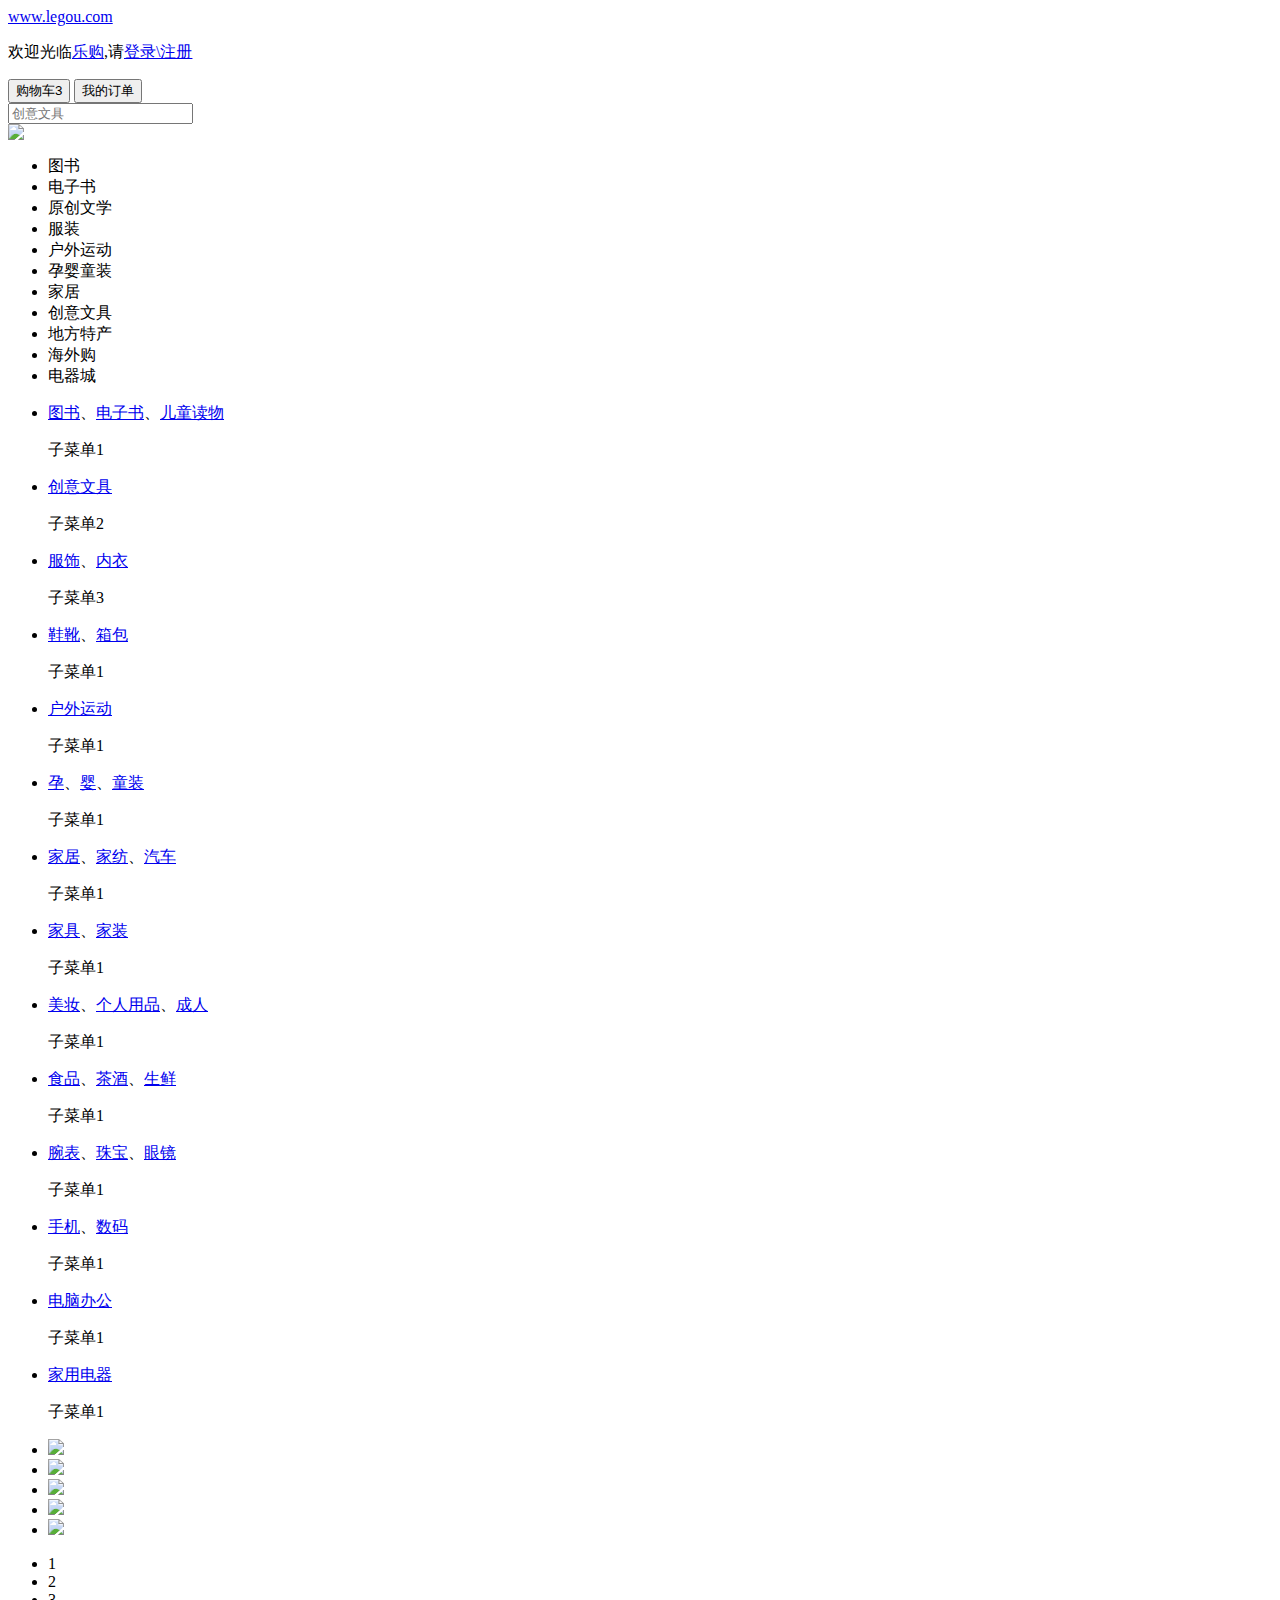
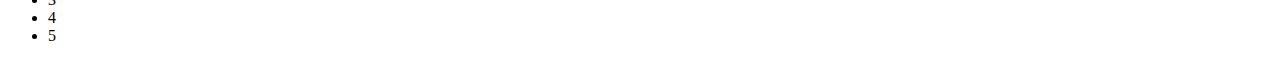
==== index.html @ a3748824 "Add files via upload" ====
<head>
<title>乐购(legou.COM)-正品低价、品质保障、配送及时、轻松购物！</title>
<meta name="viewport" content="width=device-width, initial-scale=1.0, maximum-scale=1.0, user-scalable=yes"/>
<meta name="description"
      content="乐购legou.COM-专业的综合网上购物商城,销售家电、数码通讯、电脑、家居百货、服装服饰、母婴、图书、食品等数万个品牌优质商品.便捷、诚信的服务，为您提供愉悦的网上购物体验!"/>
<meta name="Keywords" content="网上购物,网上商城,手机,笔记本,电脑,MP3,CD,VCD,DV,相机,数码,配件,手表,存储卡,乐购"/>
<!-- 引入样式 -->
<link rel="stylesheet" href="./css/reset.css">
<link rel="stylesheet" href="./css/common.css">
<link rel="stylesheet" href="./css/index.css">
<!-- 轮播样式 -->
<link rel="stylesheet" href="./css/slider.css">
</head>
    <body>
    <!-- 1.顶部 -->
	<div class="topbar">
	       <!-- 内容容器 -->
	       <div class="container clearfix">
			   <p class="fl"><a href="#">www.legou.com</a></p>
			   <p class="fr"><span>欢迎光临<a href="#">乐购</a></span>,<span>请<a href="#" class="login">登录</a><a class="register" href="#">\注册</a></span></p>
		   </div>
	</div>
	<!-- 2.导航 -->
	<div class="nav container">
		<!-- 搜索框  购物车&订单 -->
		<div class="search-shopcart-order clearfix">
			<!-- 购物车&订单 -->
			<div class="shopcart-order fr">
				<button><span></span><span>购物车</span><span>3</span></button>
				<button>我的订单</button>
			</div>
			<!-- 搜索框 -->
			<div class="search-input fr">
				<input class="search" placeholder="创意文具"  type="text">
				<span></span>
			</div>	
	</div>
	<!-- 分类导航 -->
	<div class="category-menu clearfix">
		<!-- 左侧 -->
		<div class="left-logo fl">
			<img src="images/img/logo.jpg">
		</div>
		<!-- 右侧 -->
		<ul class="fr clearfix">
			<li>图书</li>
			<li>电子书</li>
			<li>原创文学</li>
			<li>服装</li>
			<li>户外运动</li>
			<li>孕婴童装</li>
			<li>家居</li>
			<li>创意文具</li>
			<li>地方特产</li>
			<li>海外购</li>
			<li>电器城</li>
		</ul>
	</div>	
</div>
	<!-- 3.分类导航 -->
	<div class="menu container clearfix">
		<!-- 左侧导航 -->
		<div class="sideMenu fl">
			<ul>
				<li>
				    <!-- 一级导航标题 -->
				    <p class="title">
					    <a href="#">图书</a>、<a href="#">电子书</a>、<a href="#">儿童读物</a>
				    </p>
				    <!-- 二级导航 -->
					<div class="subMenu">
						子菜单1
					</div>
				</li>
				<li>
				    <!-- 一级导航标题 -->
				    <p class="title">
					    <a href="#">创意文具</a>
				    </p>
				    <!-- 二级导航 -->
					<div class="subMenu">
						子菜单2
					</div>
				</li>
				<li>
				    <!-- 一级导航标题 -->
				    <p class="title">
					    <a href="#">服饰</a>、<a href="#">内衣</a>
				    </p>
				    <!-- 二级导航 -->
					<div class="subMenu">
						子菜单3
					</div>
				</li>
				<li>
				    <!-- 一级导航标题 -->
				    <p class="title">
					    <a href="#">鞋靴</a>、<a href="#">箱包</a>
				    </p>
				    <!-- 二级导航 -->
					<div class="subMenu">
						子菜单1
					</div>
				</li>
				<li>
				    <!-- 一级导航标题 -->
				    <p class="title">
					    <a href="#">户外运动</a>
				    </p>
				    <!-- 二级导航 -->
					<div class="subMenu">
						子菜单1
					</div>
				</li>
				<li>
				    <!-- 一级导航标题 -->
				    <p class="title">
					    <a href="#">孕</a>、<a href="#">婴</a>、<a href="#">童装</a>
				    </p>
				    <!-- 二级导航 -->
					<div class="subMenu">
						子菜单1
					</div>
				</li>
				<li>
				    <!-- 一级导航标题 -->
				    <p class="title">
					    <a href="#">家居</a>、<a href="#">家纺</a>、<a href="#">汽车</a>
				    </p>
				    <!-- 二级导航 -->
					<div class="subMenu">
						子菜单1
					</div>
				</li>
				<li>
				    <!-- 一级导航标题 -->
				    <p class="title">
					    <a href="#">家具</a>、<a href="#">家装</a>
				    </p>
				    <!-- 二级导航 -->
					<div class="subMenu">
						子菜单1
					</div>
				</li>
				<li>
				    <!-- 一级导航标题 -->
				    <p class="title">
					    <a href="#">美妆</a>、<a href="#">个人用品</a>、<a href="#">成人</a>
				    </p>
				    <!-- 二级导航 -->
					<div class="subMenu">
						子菜单1
					</div>
				</li>
				<li>
				    <!-- 一级导航标题 -->
				    <p class="title">
					    <a href="#">食品</a>、<a href="#">茶酒</a>、<a href="#">生鲜</a>
				    </p>
				    <!-- 二级导航 -->
					<div class="subMenu">
						子菜单1
					</div>
				</li>
				<li>
				    <!-- 一级导航标题 -->
				    <p class="title">
					    <a href="#">腕表</a>、<a href="#">珠宝</a>、<a href="#">眼镜</a>
				    </p>
				    <!-- 二级导航 -->
					<div class="subMenu">
						子菜单1
					</div>
				</li>
				<li>
				    <!-- 一级导航标题 -->
				    <p class="title">
					    <a href="#">手机</a>、<a href="#">数码</a>
				    </p>
				    <!-- 二级导航 -->
					<div class="subMenu">
						子菜单1
					</div>
				</li>
				<li>
				    <!-- 一级导航标题 -->
				    <p class="title">
					    <a href="#">电脑办公</a>
				    </p>
				    <!-- 二级导航 -->
					<div class="subMenu">
						子菜单1
					</div>
				</li>
				<li>
				    <!-- 一级导航标题 -->
				    <p class="title">
					    <a href="#">家用电器</a>
				    </p>
				    <!-- 二级导航 -->
					<div class="subMenu">
						子菜单1
					</div>
				</li>
			</ul>
		</div>
		<!-- 右侧banner -->
		<div class="banner fr">
			<!-- 轮播容器 -->
			<div class="pptbox" id="bannerInner">
				<!-- 轮播的内容 -->
				<ul class="innerwrapper">
					<li>
						<a href="#"><img src="images/img/banner1.jpg"/></a>
					</li>
					<li>
						<a href="#"><img src="images/img/banner2.jpg"/></a>
					</li>
					<li>
						<a href="#"><img src="images/img/banner3.jpg"/></a>
					</li>
					<li>
						<a href="#"><img src="images/img/banner4.jpg"/></a>
					</li>
					<li>
						<a href="#"><img src="images/img/banner5.jpg"/></a>
					</li>
				</ul>
				<!-- 数字控制器 -->
				<ul class="controls">
					<li class="current">1</li>
					<li>2</li>
					<li>3</li>
					<li>4</li>
					<li>5</li>
				</ul>
				<!-- 按钮控制器 -->
				<span class="btnleft"></span>
				<span class="btnright"></span>
			</div>
		</div>
	</div>
	<!-- 4.今日推荐 -->
	<div class="recommend container">
		
	</div>
	<!-- 5.电子书 -->
	<div class="ebooks container">
		
	</div>
	<!-- 6.服装 -->
	<div class="clothes container">
		
	</div>
	<!-- 7.户外运动 -->
	<div class="sport container">
		
	</div>
	<!-- 8.童装 -->
	<div class="children-clothes container">
		
	</div>
	<!-- 9.家居日用 -->
	<div class="daily container">
		
	</div>
	<!-- 10.推广商品 -->
	<div class="promotion container">
		
	</div>
	<!-- 11.尾部 -->
	<div class="footer">
		
	</div>
	<!-- 引入jquery.min.js -->
		<script src="./js/jquery.min.js"></script>
	<!-- 引入轮播插件 -->
	    <script src="./js/slider.js"></script>
	<!-- 引入自己写的js文件 -->
	    <script src="./js/index.js"></script>
	</body>
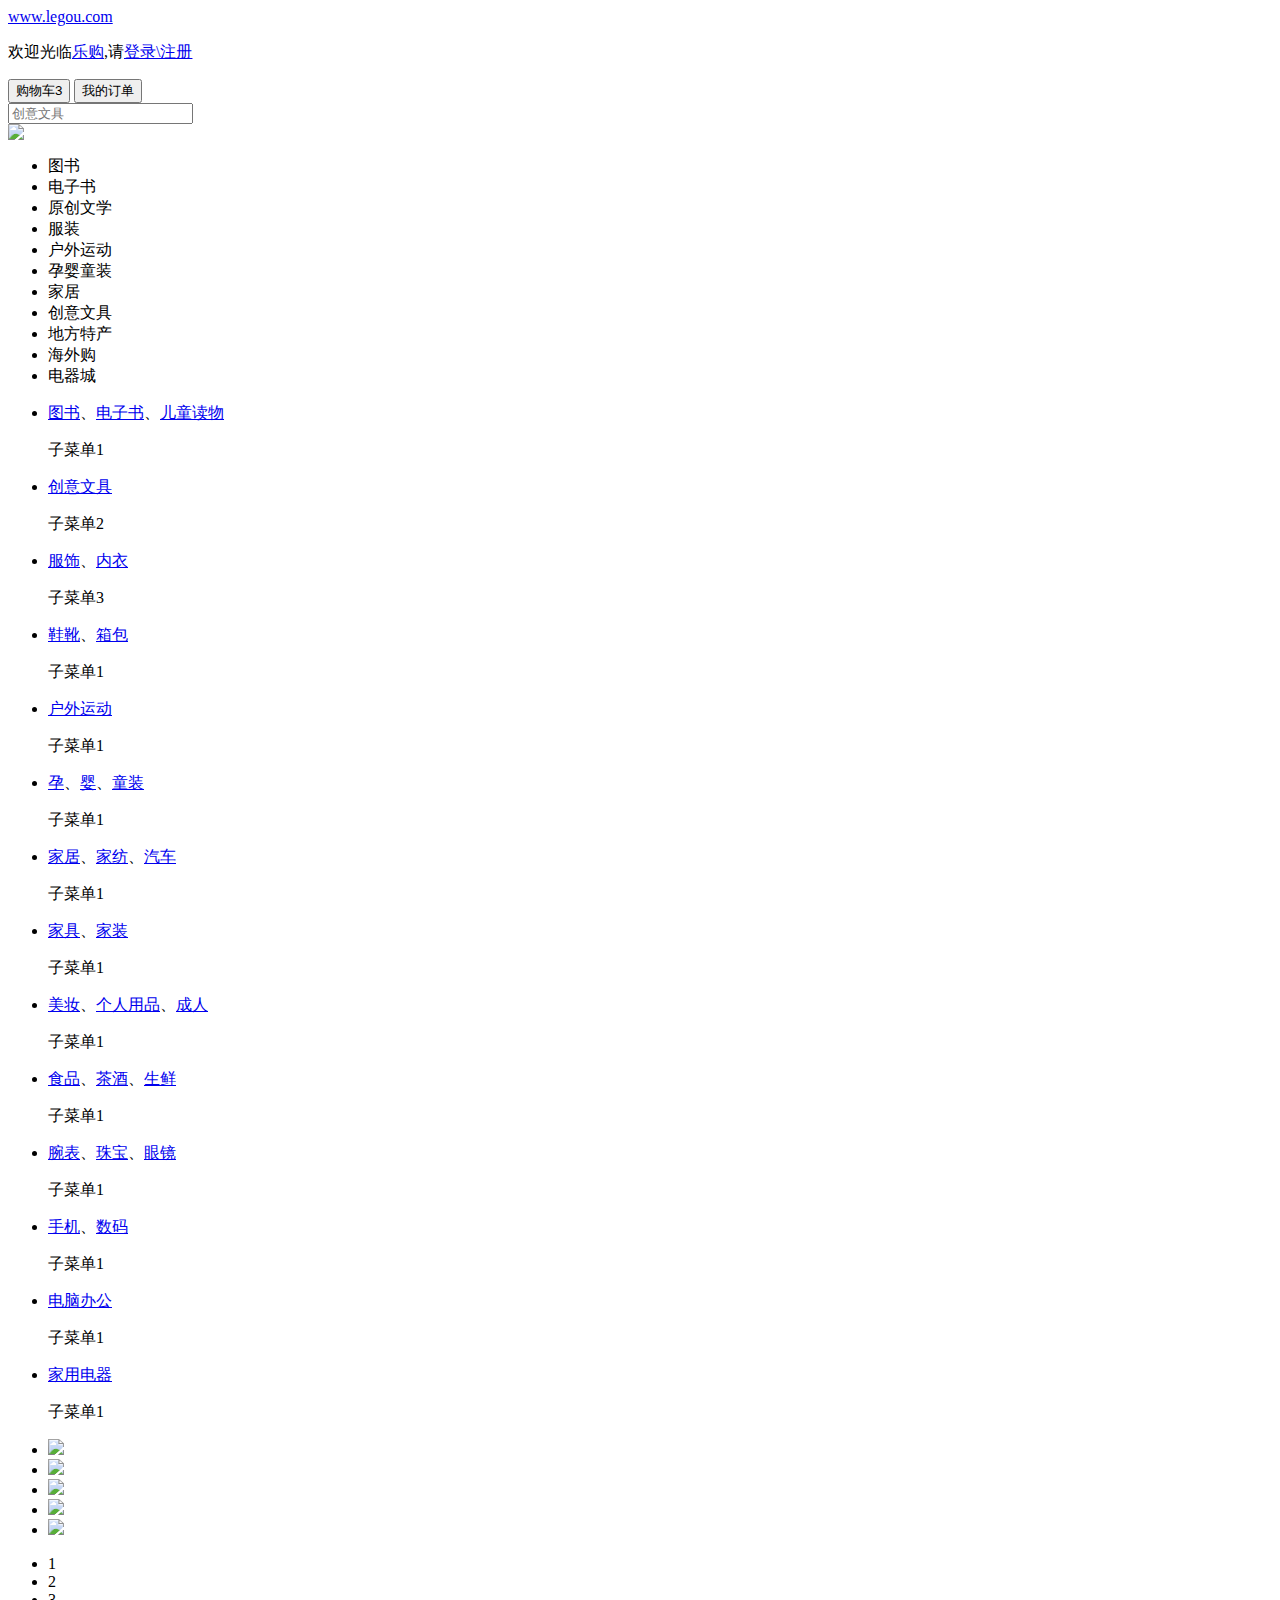
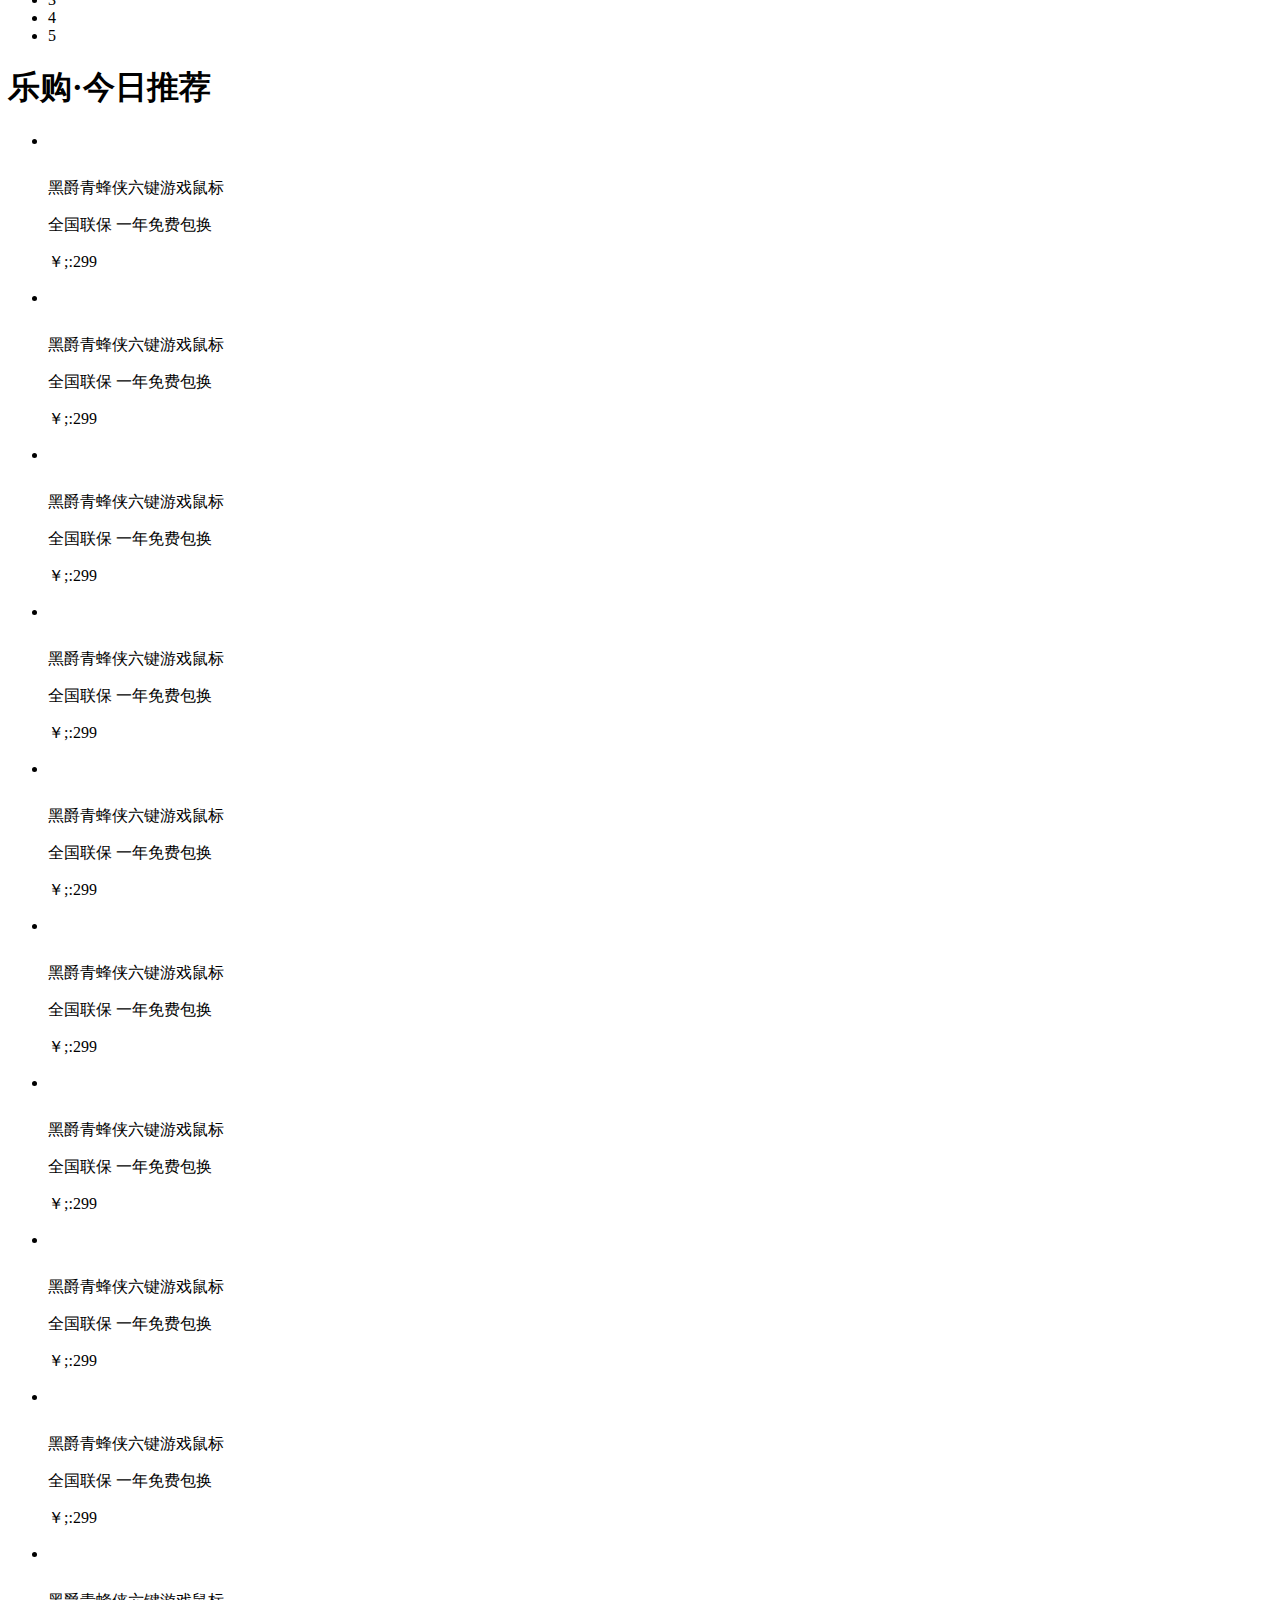
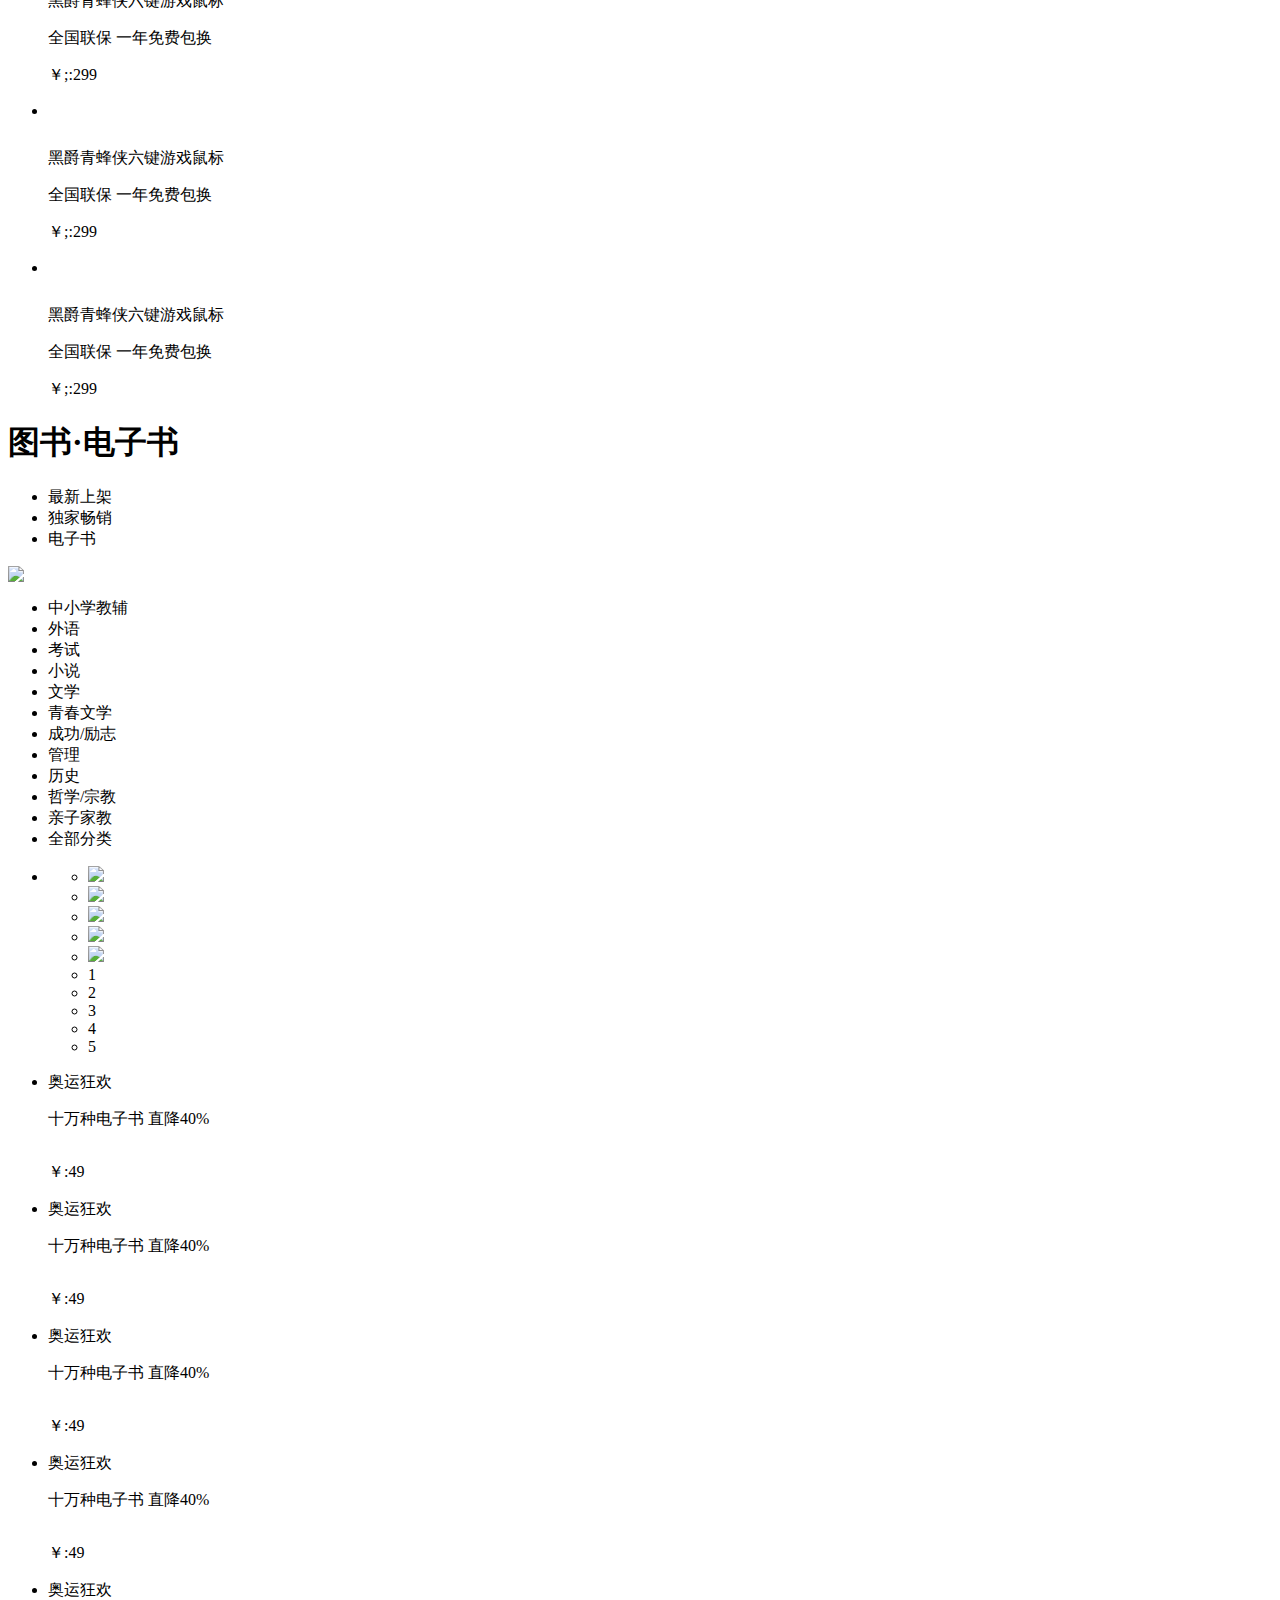
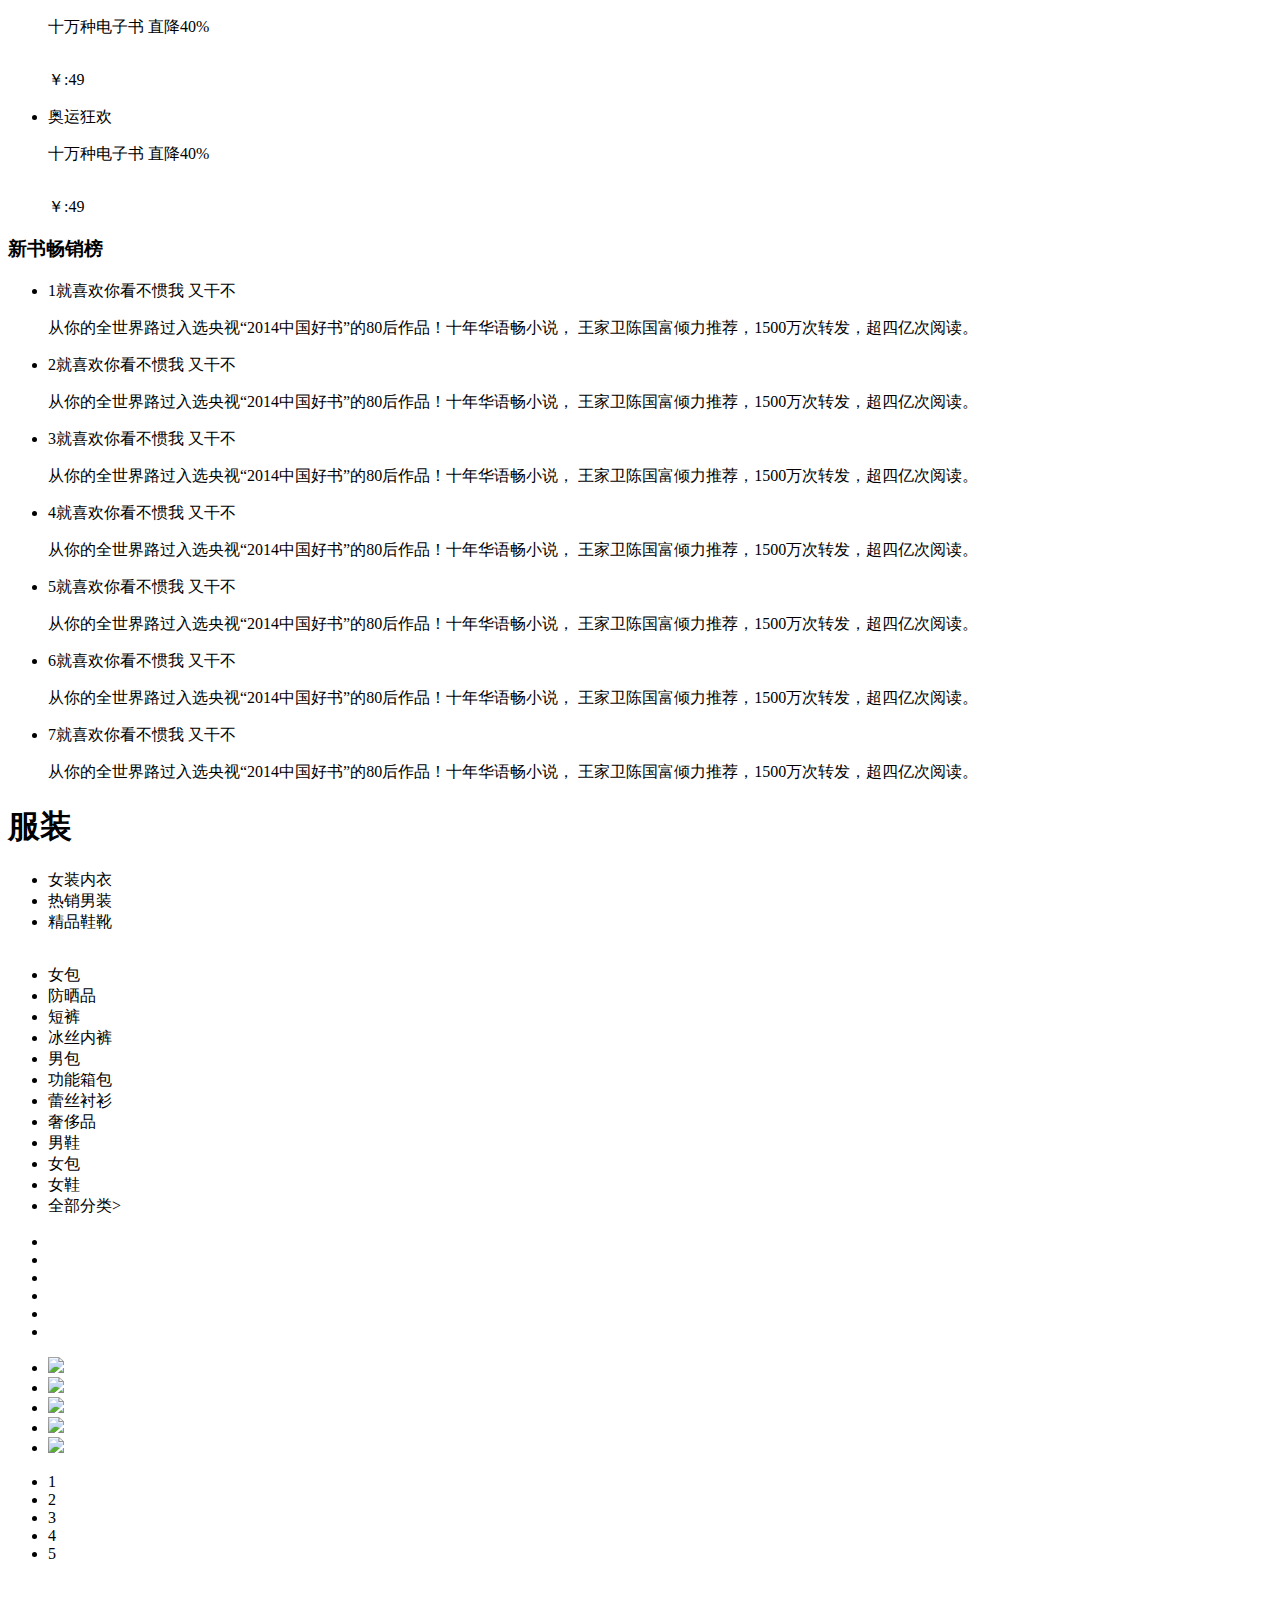
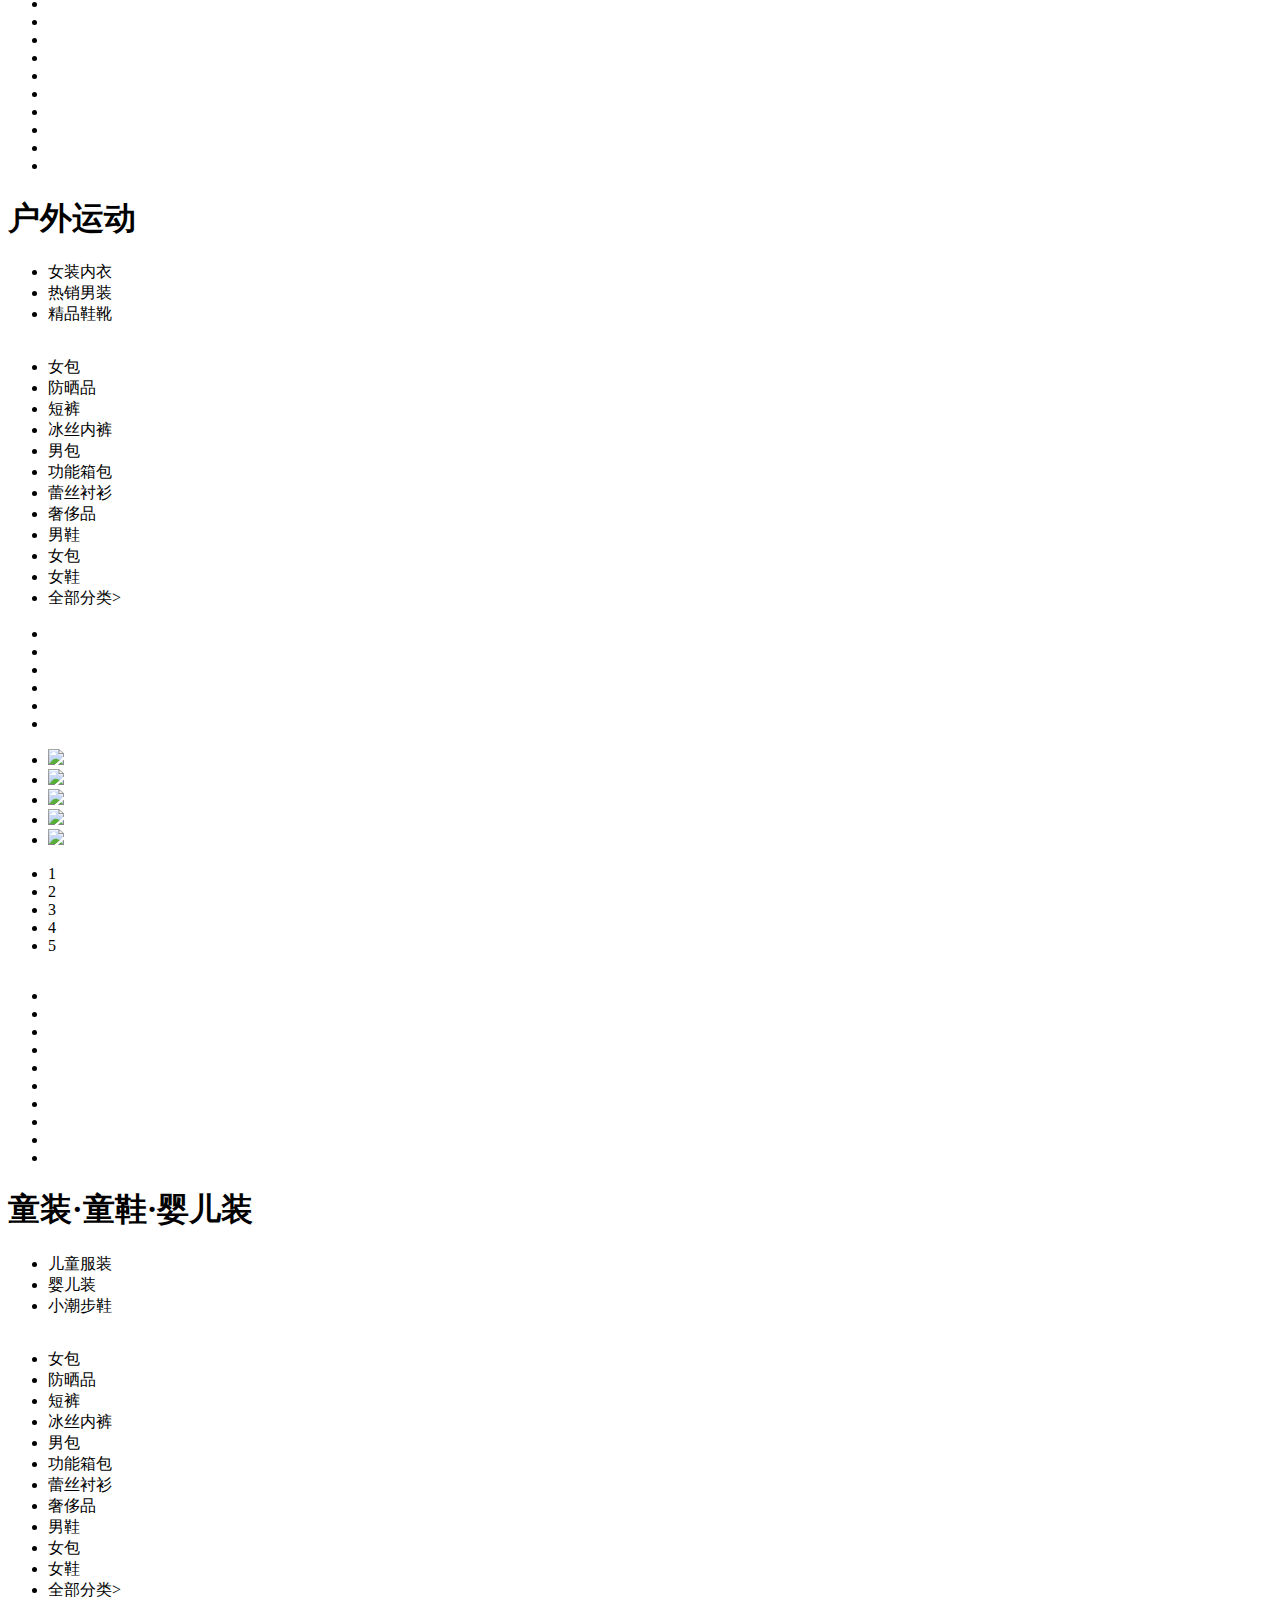
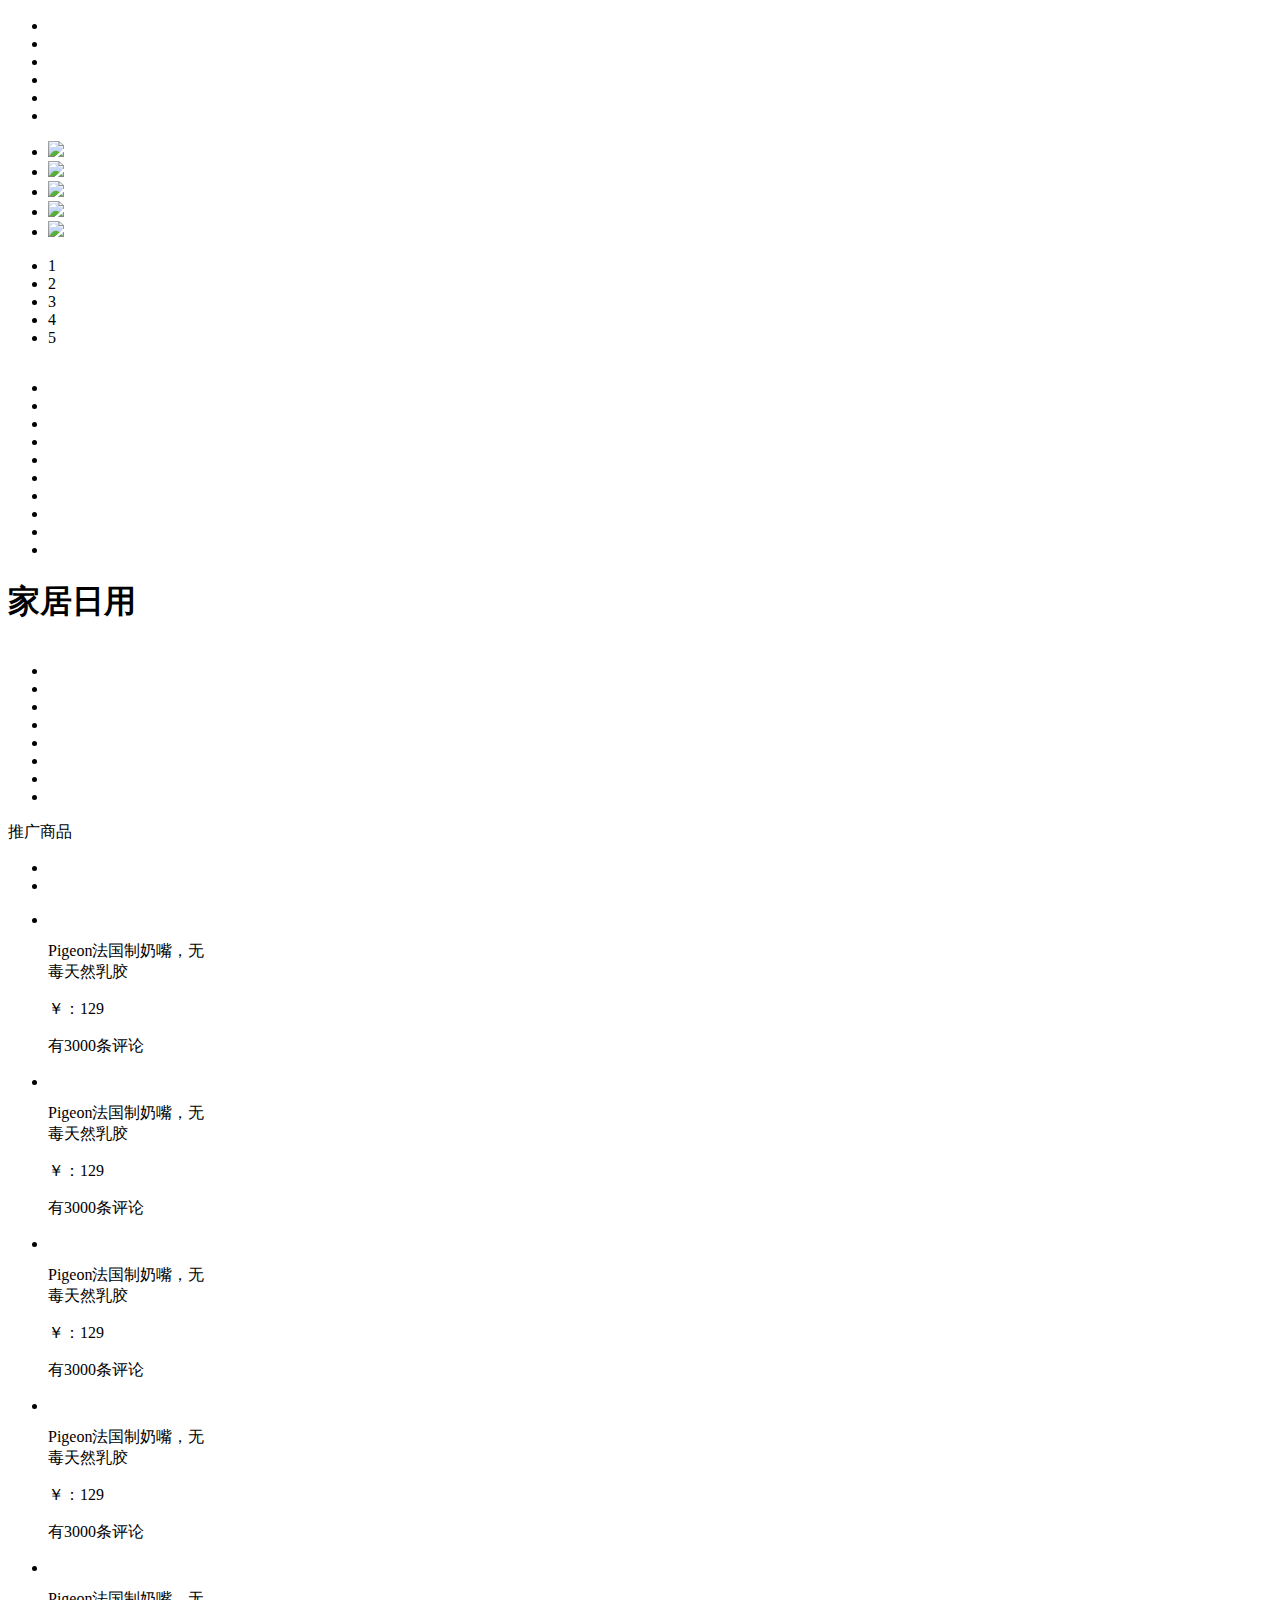
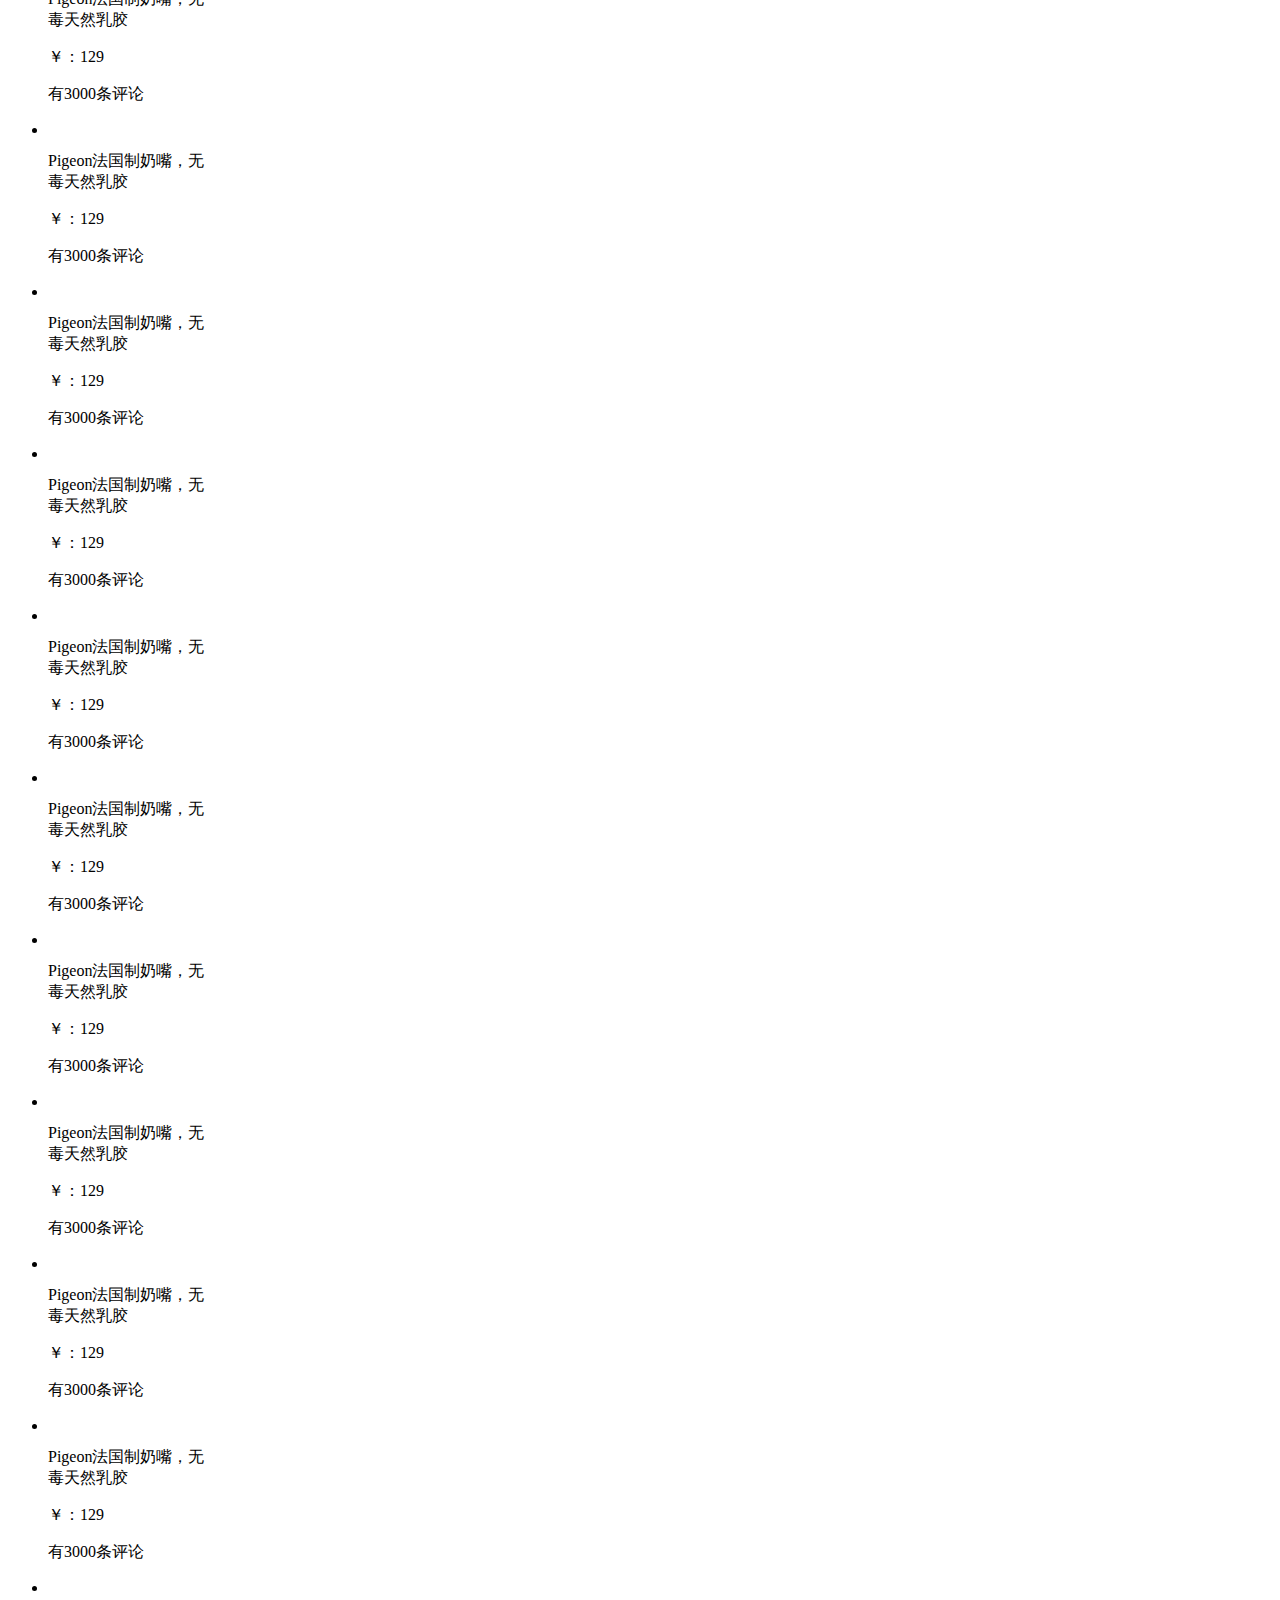
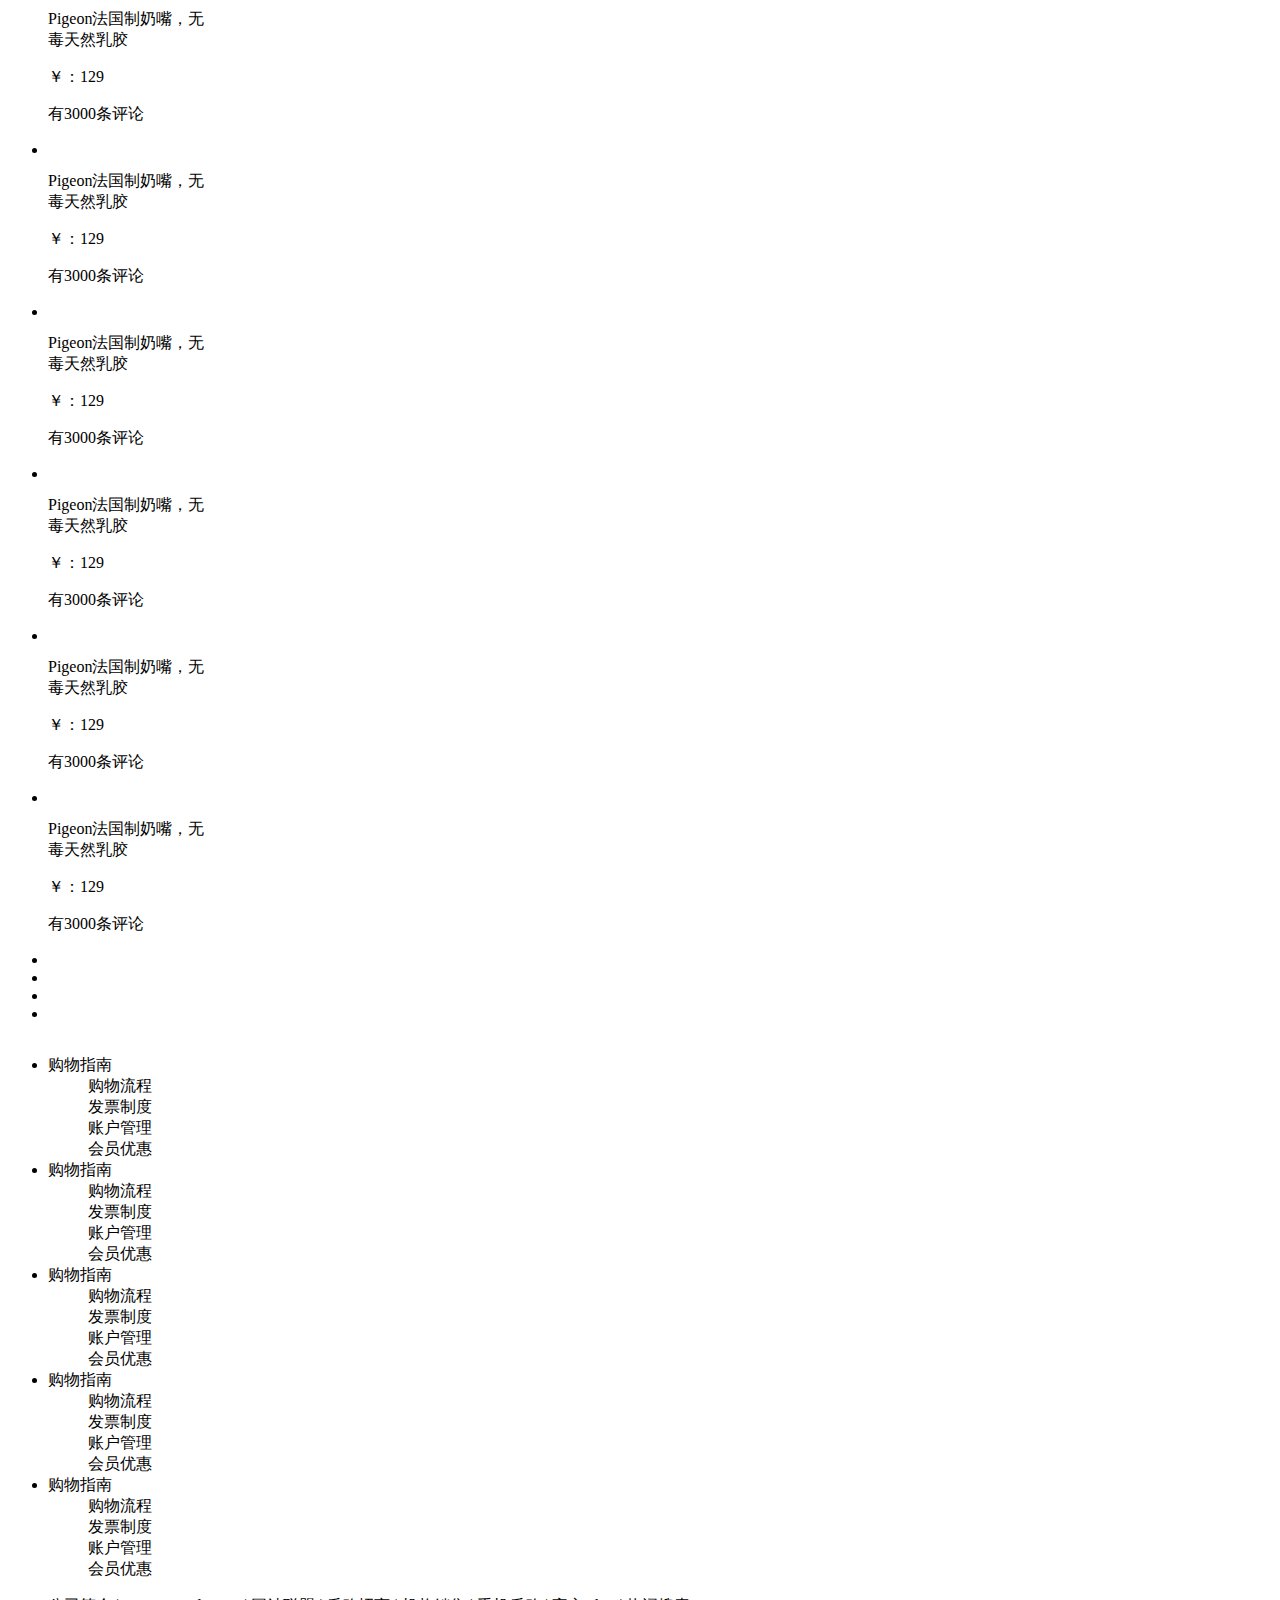
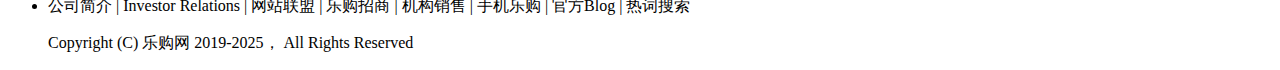
==== commit 76c5749b: "Add files via upload" ====
--- a/index.html
+++ b/index.html
@@ -1,8 +1,8 @@
 <head>
-<title>乐购(legou.COM)-正品低价、品质保障、配送及时、轻松购物！</title>
-<meta name="viewport" content="width=device-width, initial-scale=1.0, maximum-scale=1.0, user-scalable=yes"/>
-<meta name="description"
-      content="乐购legou.COM-专业的综合网上购物商城,销售家电、数码通讯、电脑、家居百货、服装服饰、母婴、图书、食品等数万个品牌优质商品.便捷、诚信的服务，为您提供愉悦的网上购物体验!"/>
+<title>乐购(legou.COM)-正品低价、品质保障、配送及时、轻松购物！</title>
+<meta name="viewport" content="width=device-width, initial-scale=1.0, maximum-scale=1.0, user-scalable=yes"/>
+<meta name="description"
+      content="乐购legou.COM-专业的综合网上购物商城,销售家电、数码通讯、电脑、家居百货、服装服饰、母婴、图书、食品等数万个品牌优质商品.便捷、诚信的服务，为您提供愉悦的网上购物体验!"/>
 <meta name="Keywords" content="网上购物,网上商城,手机,笔记本,电脑,MP3,CD,VCD,DV,相机,数码,配件,手表,存储卡,乐购"/>
 <!-- 引入样式 -->
 <link rel="stylesheet" href="./css/reset.css">
@@ -39,7 +39,7 @@
 	<div class="category-menu clearfix">
 		<!-- 左侧 -->
 		<div class="left-logo fl">
-			<img src="images/img/logo.jpg">
+			<img src="./images/logo.jpg">
 		</div>
 		<!-- 右侧 -->
 		<ul class="fr clearfix">
@@ -211,19 +211,19 @@
 				<!-- 轮播的内容 -->
 				<ul class="innerwrapper">
 					<li>
-						<a href="#"><img src="images/img/banner1.jpg"/></a>
-					</li>
-					<li>
-						<a href="#"><img src="images/img/banner2.jpg"/></a>
-					</li>
-					<li>
-						<a href="#"><img src="images/img/banner3.jpg"/></a>
-					</li>
-					<li>
-						<a href="#"><img src="images/img/banner4.jpg"/></a>
-					</li>
-					<li>
-						<a href="#"><img src="images/img/banner5.jpg"/></a>
+						<a href="#"><img src="images/pp1_05.jpg"></a>
+					</li>
+					<li>
+						<a href="#"><img src="images/ppt2_05.jpg"/></a>
+					</li>
+					<li>
+						<a href="#"><img src="images/index25_12.jpg"/></a>
+					</li>
+					<li>
+						<a href="#"><img src="images/index11_08.jpg"/></a>
+					</li>
+					<li>
+						<a href="#"><img src="images/index22_05.jpg"/></a>
 					</li>
 				</ul>
 				<!-- 数字控制器 -->
@@ -242,40 +242,997 @@
 	</div>
 	<!-- 4.今日推荐 -->
 	<div class="recommend container">
-		
+		<!-- 标题 -->
+		<h1 class="title">
+			乐购·今日推荐
+		</h1>
+		<div class="recommend-content">
+			<ul>
+				<li>
+					<img src="./images/index06_05.jpg" alt="">
+					<p class="limit-time"><img src="images/index05_18.jpg" alt=""></p>
+					<p class="desc">黑爵青蜂侠六键游戏鼠标</p>
+					<p class="text">全国联保 一年免费包换</p>
+					<p class="price">￥;:299</p>
+				</li>
+				<li>
+					<img src="./images/index06_05.jpg" alt="">
+					<p class="limit-time"><img src="images/index05_18.jpg" alt=""></p>
+					<p class="desc">黑爵青蜂侠六键游戏鼠标</p>
+					<p class="text">全国联保 一年免费包换</p>
+					<p class="price">￥;:299</p>
+				</li>
+				<li>
+					<img src="./images/index06_05.jpg" alt="">
+					<p class="limit-time"><img src="images/index05_18.jpg" alt=""></p>
+					<p class="desc">黑爵青蜂侠六键游戏鼠标</p>
+					<p class="text">全国联保 一年免费包换</p>
+					<p class="price">￥;:299</p>
+				</li>
+				<li>
+					<img src="./images/index06_05.jpg" alt="">
+					<p class="limit-time"><img src="images/index05_18.jpg" alt=""></p>
+					<p class="desc">黑爵青蜂侠六键游戏鼠标</p>
+					<p class="text">全国联保 一年免费包换</p>
+					<p class="price">￥;:299</p>
+				</li>
+				<li>
+					<img src="./images/index06_05.jpg" alt="">
+					<p class="limit-time"><img src="images/index05_18.jpg" alt=""></p>
+					<p class="desc">黑爵青蜂侠六键游戏鼠标</p>
+					<p class="text">全国联保 一年免费包换</p>
+					<p class="price">￥;:299</p>
+				</li>
+				<li>
+					<img src="./images/index06_05.jpg" alt="">
+					<p class="limit-time"><img src="images/index05_18.jpg" alt=""></p>
+					<p class="desc">黑爵青蜂侠六键游戏鼠标</p>
+					<p class="text">全国联保 一年免费包换</p>
+					<p class="price">￥;:299</p>
+				</li>
+				<li>
+					<img src="./images/index06_05.jpg" alt="">
+					<p class="limit-time"><img src="images/index05_18.jpg" alt=""></p>
+					<p class="desc">黑爵青蜂侠六键游戏鼠标</p>
+					<p class="text">全国联保 一年免费包换</p>
+					<p class="price">￥;:299</p>
+				</li>
+				<li>
+					<img src="./images/index06_05.jpg" alt="">
+					<p class="limit-time"><img src="images/index05_18.jpg" alt=""></p>
+					<p class="desc">黑爵青蜂侠六键游戏鼠标</p>
+					<p class="text">全国联保 一年免费包换</p>
+					<p class="price">￥;:299</p>
+				</li>
+				<li>
+					<img src="./images/index06_05.jpg" alt="">
+					<p class="limit-time"><img src="images/index05_18.jpg" alt=""></p>
+					<p class="desc">黑爵青蜂侠六键游戏鼠标</p>
+					<p class="text">全国联保 一年免费包换</p>
+					<p class="price">￥;:299</p>
+				</li>
+				<li>
+					<img src="./images/index06_05.jpg" alt="">
+					<p class="limit-time"><img src="images/index05_18.jpg" alt=""></p>
+					<p class="desc">黑爵青蜂侠六键游戏鼠标</p>
+					<p class="text">全国联保 一年免费包换</p>
+					<p class="price">￥;:299</p>
+				</li>
+				<li>
+					<img src="./images/index06_05.jpg" alt="">
+					<p class="limit-time"><img src="images/index05_18.jpg" alt=""></p>
+					<p class="desc">黑爵青蜂侠六键游戏鼠标</p>
+					<p class="text">全国联保 一年免费包换</p>
+					<p class="price">￥;:299</p>
+				</li>
+				<li>
+					<img src="./images/index06_05.jpg" alt="">
+					<p class="limit-time"><img src="images/index05_18.jpg" alt=""></p>
+					<p class="desc">黑爵青蜂侠六键游戏鼠标</p>
+					<p class="text">全国联保 一年免费包换</p>
+					<p class="price">￥;:299</p>
+				</li>
+		</div>
 	</div>
 	<!-- 5.电子书 -->
 	<div class="ebooks container">
+		<!-- 左侧盒子 -->
+		<div class="left-box fl">
+			<!-- 顶部 -->
+			<div class="top">
+				<div class="top clearfix">
+					<!-- 标题 -->
+					<h1 class="title fl">
+						图书·电子书
+					</h1>
+					<!-- 导航 -->
+					<ul class="fr">
+						<li class="active">最新上架</li>
+						<li>独家畅销</li>
+						<li>电子书</li>
+					</ul>
+			</div>
+			</div>
+			<!-- 内容 -->
+			<div class="content clearfix">
+				<!-- 左侧广告 -->
+				<div class="ads fl">
+					<div class="top-img">
+						<img src="images/index7_07.jpg">
+					</div>
+					<div class="bottom-text">
+						<ul>
+							<li>中小学教辅</li>
+							<li>外语</li>
+							<li>考试</li>
+							<li>小说</li>
+							<li>文学</li>
+							<li>青春文学</li>
+							<li>成功/励志</li>
+							<li>管理</li>
+							<li>历史</li>
+							<li>哲学/宗教</li>
+							<li>亲子家教</li>
+							<li>全部分类</li>
+						</ul>
+					</div>
+				</div>
+				<!-- 右侧列表 -->
+				<div class="ebooks-list fr">
+					<ul>
+						<li>
+							<!-- 轮播容器-->
+							<div class="pptbox" id="ebooks-banner">
+								<!-- 轮播内容 -->
+								<ul class="innerwrapper">
+                                    <li>
+										<a href="#"><img src="images/pp1_05.jpg"></a>
+									</li>
+									<li>
+										<a href="#"><img src="images/ppt2_05.jpg"/></a>
+									</li>
+									<li>
+										<a href="#"><img src="images/index25_12.jpg"/></a>
+									</li>
+									<li>
+										<a href="#"><img src="images/index11_08.jpg"/></a>
+									</li>
+									<li>
+										<a href="#"><img src="images/index22_05.jpg"/></a>
+									</li>
+								</ul>
+								<!-- 数字控制器 -->
+				                    <ul class="controls">
+										<li class="current">1</li>
+										<li>2</li>
+										<li>3</li>
+										<li>4</li> 
+										<li>5</li> 
+				                    </ul>
+				                <!-- 按钮控制器 -->
+				                    <span class="btnleft"></span>
+				                    <span class="btnright"></span>
+							</div>
+						</li>
+						<li>
+							<p class="title">奥运狂欢</p>
+							<p class="promotion-text">十万种电子书 直降40%</p>
+							<img src="images/index09_05.jpg" alt="">	
+							<p class="price">￥:49</p>
+						</li>
+						<li>
+							<p class="title">奥运狂欢</p>
+							<p class="promotion-text">十万种电子书 直降40%</p>
+							<img src="images/index09_05.jpg" alt="">	
+							<p class="price">￥:49</p>
+						</li>
+						<li>
+							<p class="title">奥运狂欢</p>
+							<p class="promotion-text">十万种电子书 直降40%</p>
+							<img src="images/index09_05.jpg" alt="">	
+							<p class="price">￥:49</p>
+						</li>
+						<li>
+							<p class="title">奥运狂欢</p>
+							<p class="promotion-text">十万种电子书 直降40%</p>
+							<img src="images/index09_05.jpg" alt="">	
+							<p class="price">￥:49</p>
+						</li>
+						<li>
+							<p class="title">奥运狂欢</p>
+							<p class="promotion-text">十万种电子书 直降40%</p>
+							<img src="images/index09_05.jpg" alt="">	
+							<p class="price">￥:49</p>
+						</li>
+						<li>
+							<p class="title">奥运狂欢</p>
+							<p class="promotion-text">十万种电子书 直降40%</p>
+							<img src="images/index09_05.jpg" alt="">	
+							<p class="price">￥:49</p>
+						</li>
+						<!-- <li>
+							<p class="title">奥运狂欢</p>
+							<p class="promotion-text">十万种电子书 直降40%</p>
+							<img src="images/index09_05.jpg" alt="">	
+							<p class="price">￥:49</p>
+						</li> -->
+					    
+					
+					</ul>
+				</div>
+			</div>
+		</div>
+		<!-- 右侧盒子 -->
+		<div class="right-box fr">
+			<!-- 标题 -->
+			<h3 class="title">新书畅销榜</h3>
+			<ul>
+				<li>
+					<p>1就喜欢你看不惯我 又干不</p>
+					<p class="clearfix desc active">
+						<img class="fl" src="images/index08_05.jpg" alt="">从你的全世界路过入选央视“2014中国好书”的80后作品！十年华语畅小说，
+						王家卫陈国富倾力推荐，1500万次转发，超四亿次阅读。
+					</p>
+				</li>
+				<li>
+					<p>2就喜欢你看不惯我 又干不</p>
+					<p class="clearfix desc">
+						<img class="fl" src="images/index08_05.jpg" alt="">从你的全世界路过入选央视“2014中国好书”的80后作品！十年华语畅小说，
+						王家卫陈国富倾力推荐，1500万次转发，超四亿次阅读。
+					</p>
+				</li>
+				<li>
+					<p>3就喜欢你看不惯我 又干不</p>
+					<p class="clearfix desc">
+						<img class="fl" src="images/index08_05.jpg" alt="">从你的全世界路过入选央视“2014中国好书”的80后作品！十年华语畅小说，
+						王家卫陈国富倾力推荐，1500万次转发，超四亿次阅读。
+					</p>
+				</li>
+				<li>
+					<p>4就喜欢你看不惯我 又干不</p>
+					<p class="clearfix desc">
+						<img class="fl" src="images/index08_05.jpg" alt="">从你的全世界路过入选央视“2014中国好书”的80后作品！十年华语畅小说，
+						王家卫陈国富倾力推荐，1500万次转发，超四亿次阅读。
+					</p>
+				</li>
+				<li>
+					<p>5就喜欢你看不惯我 又干不</p>
+					<p class="clearfix desc">
+						<img class="fl" src="images/index08_05.jpg" alt="">从你的全世界路过入选央视“2014中国好书”的80后作品！十年华语畅小说，
+						王家卫陈国富倾力推荐，1500万次转发，超四亿次阅读。
+					</p>
+				</li>
+				<li>
+					<p>6就喜欢你看不惯我 又干不</p>
+					<p class="clearfix desc">
+						<img class="fl" src="images/index08_05.jpg" alt="">从你的全世界路过入选央视“2014中国好书”的80后作品！十年华语畅小说，
+						王家卫陈国富倾力推荐，1500万次转发，超四亿次阅读。
+					</p>
+				</li>
+				<li>
+					<p>7就喜欢你看不惯我 又干不</p>
+					<p class="clearfix desc">
+						<img class="fl" src="images/index08_05.jpg" alt="">从你的全世界路过入选央视“2014中国好书”的80后作品！十年华语畅小说，
+						王家卫陈国富倾力推荐，1500万次转发，超四亿次阅读。
+					</p>
+				</li>
+			</ul>
+		</div>
+	</div>
+	<!-- 6. 服装 -->
+    <div class="clothes container clearfix">
+		<!-- 上部盒子 -->
+		<div class="top-box">
+			<!-- 顶部 -->
+			<div class="upper clearfix">
+				<!-- 标题 -->
+				<h1 class="title fl">
+					服装
+				</h1>
+				 <!-- 导航 -->
+				<ul class="fr">
+					<li class="activ">女装内衣</li>
+					<li>热销男装</li>
+					<li>精品鞋靴</li>
+				</ul>
+			</div>
+			<!-- 中间部分 -->
+			<div class="middle clearfix">
+				 <!-- 左边盒子 -->
+				 <div class="middle-left fl"> 
+						 <div class="left-img">
+							 <img src="images/index7_17.jpg" alt="">
+						 </div>
+						 <div class="bottom-text">
+							 <ul>
+								 <li>女包</li>
+								 <li>防晒品</li>
+								 <li>短裤</li>
+								 <li>冰丝内裤</li>
+								 <li>男包</li>
+								 <li>功能箱包</li>
+								 <li>蕾丝衬衫</li>
+								 <li>奢侈品</li>
+								 <li>男鞋</li>
+								 <li>女包</li>
+								 <li>女鞋</li>
+								 <li>全部分类></li>
+							 </ul>
+						 </div>
+					 </div>
+				 
+				 <!-- 右边盒子 -->
+				 <div class="middle-list fr">
+					 <!-- 上li -->
+					 <ul>
+						 <li>
+							 <img src="images/index100_05.jpg" alt="">
+						 </li>
+						 <li>
+							 <img src="images/index100_05.jpg" alt="">
+						 </li>
+						 <li>
+							 <img src="images/index100_05.jpg" alt="">
+						 </li>
+						 <li class="img-index">
+							 <img src="images/index100_11.jpg" alt="">
+						 </li>
+						 <li class="img-index">
+							 <img src="images/index100_11.jpg" alt="">
+						 </li>
+						 <li class="img-index">
+							 <img src="images/index100_11.jpg" alt="">
+						 </li>
+					 </ul>                           
+				 </div>
+				 <!-- 中间盒子 -->
+				 <div class="middle-play fr">
+					 <!-- 上部轮播 -->
+					  <!-- 轮播容器 -->                  
+ <div class="pptbox" id="sport-banner">
+	 <!--轮播的内容-->
+	 <ul class="innerwrapper">
+		 <li>
+			 <a href="#"><img src="images/index100_11.jpg" /></a>
+		 </li>
+		 <li>
+			 <a href="#"><img src="images/index100_11.jpg" /></a>
+		 </li>
+		 <li>
+			 <a href="#"><img src="images/index100_11.jpg" /></a>
+		 </li>
+		 <li>
+			 <a href="#"><img src="images/index100_11.jpg" /></a>
+		 </li>
+		 <li>
+			 <a href="#"><img src="images/index100_11.jpg" /></a>
+		 </li>
+	 </ul>
+	 <!--数字控制器-->
+	 <ul class="controls">
+		 <li class="current">1</li>
+		 <li>2</li>
+		 <li>3</li>
+		 <li>4</li>
+		 <li>5</li>
+	 </ul>
+	 <!--按钮控制器-->
+	 <span class="btnleft"></span>
+	 <span class="btnright"></span>
+ </div>
+					 <!-- 下面七夕 -->
+					 <div class="bottom-moon">
+						 <img src="images/index11_08.jpg" alt="">
+					 </div>
+				 </div>
+			</div>
+			<!-- 下部盒子 -->
+			<div class="middle-bottom">
+			 <ul class="fl">
+				 <li>
+					 <img src="images/index15_13.jpg" alt="">
+				 </li>
+				 <li>
+					 <img src="images/index15_14.jpg" alt="">
+				 </li>
+				 <li>
+					 <img src="images/logo13_11.jpg" alt="">
+				 </li>
+				 <li>
+					 <img src="images/logo13_12.jpg" alt="">
+				 </li>
+				 <li>
+					 <img src="images/logo13_13.jpg" alt="">
+				 </li>
+				 <li>
+					 <img src="images/logo13_14.jpg" alt="">
+				 </li>
+				 <li>
+					 <img src="images/logo13_15.jpg" alt="">
+				 </li>
+				 <li>
+					 <img src="images/logo13_16.jpg" alt="">
+				 </li>
+				 <li>
+					 <img src="images/logo13_17.jpg" alt="">
+				 </li>
+				 <li>
+					 <img src="images/logo13_14.jpg" alt="">
+				 </li>
+			 </ul>
+			</div>
+		</div>
+		</div>
+
 		
 	</div>
-	<!-- 6.服装 -->
-	<div class="clothes container">
+	<!-- 7.户外运动 -->
+	<div class="sport container clearfix">
+		<!-- 上部盒子 -->
+	   <div class="top-box">
+		<!-- 顶部 -->
+		<div class="upp clearfix">
+			<!-- 标题 -->
+			<h1 class="title fl">
+			户外运动
+			</h1>
+			 <!-- 导航 -->
+			<ul class="fr">
+				<li class="activ">女装内衣</li>
+				<li>热销男装</li>
+				<li>精品鞋靴</li>
+			</ul>
+		</div>
+		<!-- 中间部分 -->
+		<div class="midd clearfix">
+			 <!-- 左边盒子 -->
+			 <div class="middle-left fl"> 
+					 <div class="left-img">
+						 <img src="images/index7_17.jpg" alt="">
+					 </div>
+					 <div class="bottom-text">
+						 <ul>
+							 <li>女包</li>
+							 <li>防晒品</li>
+							 <li>短裤</li>
+							 <li>冰丝内裤</li>
+							 <li>男包</li>
+							 <li>功能箱包</li>
+							 <li>蕾丝衬衫</li>
+							 <li>奢侈品</li>
+							 <li>男鞋</li>
+							 <li>女包</li>
+							 <li>女鞋</li>
+							 <li>全部分类></li>
+						 </ul>
+					 </div>
+				 </div>
+			 
+			 <!-- 右边盒子 -->
+			 <div class="middle-list fr">
+				 <!-- 上li -->
+				 <ul>
+					<li>
+						<img src="images/index100_05.jpg" alt="">
+					</li>
+					<li>
+						<img src="images/index100_05.jpg" alt="">
+					</li>
+					<li>
+						<img src="images/index100_05.jpg" alt="">
+					</li>
+					<li class="img-index">
+						<img src="images/index100_11.jpg" alt="">
+					</li>
+					<li class="img-index">
+						<img src="images/index100_11.jpg" alt="">
+					</li>
+					<li class="img-index">
+						<img src="images/index100_11.jpg" alt="">
+					</li>
+				 </ul>                           
+			 </div>
+			 <!-- 中间盒子 -->
+			 <div class="middle-play fr">
+				 <!-- 上部轮播 -->
+				  <!-- 轮播容器 -->                  
+<div class="pptbox" id="clothes-banner">
+ <!--轮播的内容-->
+ <ul class="innerwrapper">
+	 <li>
+		 <a href="#"><img src="images/index7_17.jpg" /></a>
+	 </li>
+	 <li>
+		 <a href="#"><img src="images/index7_17.jpg" /></a>
+	 </li>
+	 <li>
+		 <a href="#"><img src="images/index7_17.jpg" /></a>
+	 </li>
+	 <li>
+		 <a href="#"><img src="images/index7_17.jpg" /></a>
+	 </li>
+	 <li>
+		 <a href="#"><img src="images/index7_17.jpg" /></a>
+	 </li>
+ </ul>
+ <!--数字控制器-->
+ <ul class="controls">
+	 <li class="current">1</li>
+	 <li>2</li>
+	 <li>3</li>
+	 <li>4</li>
+	 <li>5</li>
+ </ul>
+ <!--按钮控制器-->
+ <span class="btnleft"></span>
+ <span class="btnright"></span>
+</div>
+				 <!-- 下面七夕 -->
+				 <div class="bottom-sport">
+					 <img src="images/index11_08.jpg" alt="">
+				 </div>
+			 </div>
+		</div>
+		<!-- 下部盒子 -->
+		<div class="middle-bottom">
+			<ul class="fl">
+				<li>
+					<img src="images/index15_13.jpg" alt="">
+				</li>
+				<li>
+					<img src="images/index15_14.jpg" alt="">
+				</li>
+				<li>
+					<img src="images/logo13_11.jpg" alt="">
+				</li>
+				<li>
+					<img src="images/logo13_12.jpg" alt="">
+				</li>
+				<li>
+					<img src="images/logo13_13.jpg" alt="">
+				</li>
+				<li>
+					<img src="images/logo13_14.jpg" alt="">
+				</li>
+				<li>
+					<img src="images/logo13_15.jpg" alt="">
+				</li>
+				<li>
+					<img src="images/logo13_16.jpg" alt="">
+				</li>
+				<li>
+					<img src="images/logo13_17.jpg" alt="">
+				</li>
+				<li>
+					<img src="images/logo13_14.jpg" alt="">
+				</li>
+			</ul>
+		</div>
+	</div>
+
+	</div>
 		
 	</div>
-	<!-- 7.户外运动 -->
-	<div class="sport container">
-		
-	</div>
 	<!-- 8.童装 -->
-	<div class="children-clothes container">
+	<div class="children-clothes container clearfix">
+		<!-- 上部盒子 -->
+	   <div class="top-box">
+		<!-- 顶部 -->
+		<div class="upper clearfix">
+			<!-- 标题 -->
+			<h1 class="title fl">
+			童装·童鞋·婴儿装
+			</h1>
+			 <!-- 导航 -->
+			<ul class="fr">
+				<li class="activ">儿童服装</li>
+				<li>婴儿装</li>
+				<li>小潮步鞋</li>
+			</ul>
+		</div>
+		<!-- 中间部分 -->
+		<div class="middle clearfix">
+			 <!-- 左边盒子 -->
+			 <div class="middle-left fl"> 
+					 <div class="left-img">
+						 <img src="images/index7_17.jpg" alt="">
+					 </div>
+					 <div class="bottom-text">
+						 <ul>
+							 <li>女包</li>
+							 <li>防晒品</li>
+							 <li>短裤</li>
+							 <li>冰丝内裤</li>
+							 <li>男包</li>
+							 <li>功能箱包</li>
+							 <li>蕾丝衬衫</li>
+							 <li>奢侈品</li>
+							 <li>男鞋</li>
+							 <li>女包</li>
+							 <li>女鞋</li>
+							 <li>全部分类></li>
+						 </ul>
+					 </div>
+				 </div>
+			 
+			 <!-- 右边盒子 -->
+			 <div class="middle-list fr">
+				 <!-- 上li -->
+				 <ul>
+					<li>
+						<img src="images/index100_05.jpg" alt="">
+					</li>
+					<li>
+						<img src="images/index100_05.jpg" alt="">
+					</li>
+					<li>
+						<img src="images/index100_05.jpg" alt="">
+					</li>
+					<li class="img-index">
+						<img src="images/index100_11.jpg" alt="">
+					</li>
+					<li class="img-index">
+						<img src="imagesg/index100_11.jpg" alt="">
+					</li>
+					<li class="img-index">
+						<img src="images/index100_11.jpg" alt="">
+					</li>
+				 </ul>                           
+			 </div>
+			 <!-- 中间盒子 -->
+			 <div class="middle-play fr">
+				 <!-- 上部轮播 -->
+				  <!-- 轮播容器 -->                  
+<div class="pptbox" id="children-clothes-banner">
+ <!--轮播的内容-->
+ <ul class="innerwrapper">
+	 <li>
+		 <a href="#"><img src="images/index15_14.jpg" /></a>
+	 </li>
+	 <li>
+		 <a href="#"><img src="images/index15_14.jpg" /></a>
+	 </li>
+	 <li>
+		 <a href="#"><img src="images/index15_14.jpg" /></a>
+	 </li>
+	 <li>
+		 <a href="#"><img src="images/index15_14.jpg" /></a>
+	 </li>
+	 <li>
+		 <a href="#"><img src="images/index15_14.jpg" /></a>
+	 </li>
+ </ul>
+ <!--数字控制器-->
+ <ul class="controls">
+	 <li class="current">1</li>
+	 <li>2</li>
+	 <li>3</li>
+	 <li>4</li>
+	 <li>5</li>
+ </ul>
+ <!--按钮控制器-->
+ <span class="btnleft"></span>
+ <span class="btnright"></span>
+</div>
+				 <!-- 下面七夕 -->
+				 <div class="bottom-moon">
+					 <img src="images/index11_08.jpg" alt="">
+				 </div>
+			 </div>
+		</div>
+		<!-- 下部盒子 -->
+		<div class="middle-bottom">
+			<ul class="fl">
+				<li>
+					<img src="images/index15_13.jpg" alt="">
+				</li>
+				<li>
+					<img src="images/index15_14.jpg" alt="">
+				</li>
+				<li>
+					<img src="images/logo13_11.jpg" alt="">
+				</li>
+				<li>
+					<img src="images/logo13_12.jpg" alt="">
+				</li>
+				<li>
+					<img src="images/logo13_13.jpg" alt="">
+				</li>
+				<li>
+					<img src="images/logo13_14.jpg" alt="">
+				</li>
+				<li>
+					<img src="images/logo13_15.jpg" alt="">
+				</li>
+				<li>
+					<img src="images/logo13_16.jpg" alt="">
+				</li>
+				<li>
+					<img src="images/logo13_17.jpg" alt="">
+				</li>
+				<li>
+					<img src="images/logo13_14.jpg" alt="">
+				</li>
+			</ul>
+		</div>
+	</div>
+
+	</div>
 		
 	</div>
 	<!-- 9.家居日用 -->
 	<div class="daily container">
+		<!-- 顶部 -->
+		<div class="sup">
+			<!-- 标题 -->
+			<h1 class="title">
+			家居日用
+			</h1>
+		</div>
+		<!-- 中间 -->
+		<div class="count clearfix">
+			<!-- 左边广告 -->
+			<div class="count-lift fl">
+				<img src="images/index21_05.jpg" alt="">
+			</div>
+			<!-- 右边家居 -->
+			<div class="count-right fr">
+				<ul>
+					<li>
+						<img src="images/index22_05.jpg" alt="">
+					</li>
+					<li> <img src="images/index22_05.jpg" alt=""></li>
+					<li> <img src="images/index22_05.jpg" alt=""></li>
+					<li> <img src="images/index22_05.jpg" alt=""></li>
+					<li class="actiye">
+						<img src="images/index23_08.jpg" alt="">
+					</li>
+					<li class="actiye"><img src="images/index23_08.jpg" alt=""></li>
+					<li class="actiye"><img src="images/index23_08.jpg" alt=""></li>
+					<li class="actiye"><img src="images/index23_08.jpg" alt=""></li>
+				</ul>
+			</div>
+		</div>
+	</div>
 		
 	</div>
 	<!-- 10.推广商品 -->
-	<div class="promotion container">
-		
+	<div class="stationery container">
+		<!-- 顶部盒子 -->
+		<div class="top-stat clearfix">
+			<p class="title-stat fl">推广商品</p>  
+			  <ul class="fr">
+				  <li class="active"></li>
+				  <li></li>
+			  </ul>          
+		</div>
+		<!-- 下面大盒子 -->
+		<div class="bottom-foot">                   
+			<div class="title-bottom">
+				<div class="out-box">
+					<div class="inner-box">
+						<!-- 1 -->
+				<ul class="stationery-list fl clearfix">
+					<li>
+						<img src="images/index25_12.jpg" alt="">
+						<p class="top-text">Pigeon法国制奶嘴，无</br>毒天然乳胶</p>
+						<p class="bottom-price">￥：129</p>                               
+						<p><img src="images/index27_14.jpg"  alt="">有3000条评论</p>                               
+					</li>
+					<li>
+						<img src="images/index25_12.jpg" alt="">
+						<p class="top-text">Pigeon法国制奶嘴，无</br>毒天然乳胶</p>
+						<p class="bottom-price">￥：129</p>                               
+						<p><img src="images/index27_14.jpg"  alt="">有3000条评论</p>
+					</li>  
+					<li>
+						<img src="images/index25_12.jpg" alt="">
+						<p class="top-text">Pigeon法国制奶嘴，无</br>毒天然乳胶</p>
+						<p class="bottom-price">￥：129</p>                               
+						<p><img src="images/index27_14.jpg"  alt="">有3000条评论</p>
+					</li>  
+					<li>
+						<img src="images/index25_12.jpg" alt="">
+						<p class="top-text">Pigeon法国制奶嘴，无</br>毒天然乳胶</p>
+						<p class="bottom-price">￥：129</p>                               
+						<p><img src="images/index27_14.jpg"  alt="">有3000条评论</p>
+					</li>  
+					<li>
+						<img src="images/index25_12.jpg" alt="">
+						<p class="top-text">Pigeon法国制奶嘴，无</br>毒天然乳胶</p>
+						<p class="bottom-price">￥：129</p>                               
+						<p><img src="images/index27_14.jpg"  alt="">有3000条评论</p>
+					</li>  
+					<li>
+						<img src="images/index25_12.jpg" alt="">
+						<p class="top-text">Pigeon法国制奶嘴，无</br>毒天然乳胶</p>
+						<p class="bottom-price">￥：129</p>                               
+						<p><img src="images/index27_14.jpg"  alt="">有3000条评论</p>
+					</li>  
+					<li>
+						<img src="images/index25_12.jpg" alt="">
+						<p class="top-text">Pigeon法国制奶嘴，无</br>毒天然乳胶</p>
+						<p class="bottom-price">￥：129</p>                               
+						<p><img src="images/index27_14.jpg"  alt="">有3000条评论</p>
+					</li>  
+					<li>
+						<img src="images/index25_12.jpg" alt="">
+						<p class="top-text">Pigeon法国制奶嘴，无</br>毒天然乳胶</p>
+						<p class="bottom-price">￥：129</p>                               
+						<p><img src="images/index27_14.jpg"  alt="">有3000条评论</p>
+					</li>  
+					<li>
+						<img src="images/index25_12.jpg" alt="">
+						<p class="top-text">Pigeon法国制奶嘴，无</br>毒天然乳胶</p>
+						<p class="bottom-price">￥：129</p>                               
+						<p><img src="images/index27_14.jpg"  alt="">有3000条评论</p>
+					</li>  
+					<li>
+						<img src="images/index25_12.jpg" alt="">
+						<p class="top-text">Pigeon法国制奶嘴，无</br>毒天然乳胶</p>
+						<p class="bottom-price">￥：129</p>                               
+						<p><img src="images/index27_14.jpg"  alt="">有3000条评论</p>
+					</li>                             
+				</ul>
+				<!-- 2 -->
+				<ul class="stationery-list fl">
+					<li>
+						<img src="images/index25_12.jpg" alt="">
+						<p class="top-text">Pigeon法国制奶嘴，无</br>毒天然乳胶</p>
+						<p class="bottom-price">￥：129</p>                               
+						<p><img src="images/index27_14.jpg"  alt="">有3000条评论</p>                               
+					</li>
+					<li>
+						<img src="images/index25_12.jpg" alt="">
+						<p class="top-text">Pigeon法国制奶嘴，无</br>毒天然乳胶</p>
+						<p class="bottom-price">￥：129</p>                               
+						<p><img src="images/index27_14.jpg"  alt="">有3000条评论</p>
+					</li>  
+					<li>
+						<img src="images/index25_12.jpg" alt="">
+						<p class="top-text">Pigeon法国制奶嘴，无</br>毒天然乳胶</p>
+						<p class="bottom-price">￥：129</p>                               
+						<p><img src="images/index27_14.jpg"  alt="">有3000条评论</p>
+					</li>  
+					<li>
+						<img src="images/index25_12.jpg" alt="">
+						<p class="top-text">Pigeon法国制奶嘴，无</br>毒天然乳胶</p>
+						<p class="bottom-price">￥：129</p>                               
+						<p><img src="images/index27_14.jpg"  alt="">有3000条评论</p>
+					</li>  
+					<li>
+						<img src="images/index25_12.jpg" alt="">
+						<p class="top-text">Pigeon法国制奶嘴，无</br>毒天然乳胶</p>
+						<p class="bottom-price">￥：129</p>                               
+						<p><img src="images/index27_14.jpg"  alt="">有3000条评论</p>
+					</li>  
+					<li>
+						<img src="images/index25_12.jpg" alt="">
+						<p class="top-text">Pigeon法国制奶嘴，无</br>毒天然乳胶</p>
+						<p class="bottom-price">￥：129</p>                               
+						<p><img src="images/index27_14.jpg"  alt="">有3000条评论</p>
+					</li>  
+					<li>
+						<img src="images/index25_12.jpg" alt="">
+						<p class="top-text">Pigeon法国制奶嘴，无</br>毒天然乳胶</p>
+						<p class="bottom-price">￥：129</p>                               
+						<p><img src="images/index27_14.jpg"  alt="">有3000条评论</p>
+					</li>  
+					<li>
+						<img src="images/index25_12.jpg" alt="">
+						<p class="top-text">Pigeon法国制奶嘴，无</br>毒天然乳胶</p>
+						<p class="bottom-price">￥：129</p>                               
+						<p><img src="images/index27_14.jpg"  alt="">有3000条评论</p>
+					</li>  
+					<li>
+						<img src="images/index25_12.jpg" alt="">
+						<p class="top-text">Pigeon法国制奶嘴，无</br>毒天然乳胶</p>
+						<p class="bottom-price">￥：129</p>                               
+						<p><img src="images/index27_14.jpg"  alt="">有3000条评论</p>
+					</li>  
+					<li>
+						<img src="images/index25_12.jpg" alt="">
+						<p class="top-text">Pigeon法国制奶嘴，无</br>毒天然乳胶</p>
+						<p class="bottom-price">￥：129</p>                               
+						<p><img src="images/index27_14.jpg"  alt="">有3000条评论</p>
+					</li>                             
+				</ul>
+				   </div>
+				 </div>
+			</div>
+		</div>
 	</div>
 	<!-- 11.尾部 -->
-	<div class="footer">
-		
-	</div>
+	<div class="footer footer-container">
+        <div class="top">
+        </div>
+        <div class="logo-list">
+            <ul class="logo-wrap">
+                <li>
+                    <img src="images/222_11.png" alt="">
+                </li>
+                <li>
+                    <img src="images/222_13(1).png" alt="">
+                </li>
+                <li>
+                    <img src="images/222_15.png" alt="">
+                </li>
+                <li> 
+                    <img src="images/222_17.png" alt="">
+                </li>
+            </ul>
+        </div>
+        <div class="footer-text ">
+            <img src="images/logo_00.png" alt="">
+            <ul>
+                <li>
+                    <dl>
+                        <dt>购物指南</dt>
+                        <dd>购物流程</dd>
+                        <dd>发票制度</dd>
+                        <dd>账户管理</dd>
+                        <dd>会员优惠</dd>
+                    </dl>
+                </li>
+                <li>
+                    <dl>
+                        <dt>购物指南</dt>
+                        <dd>购物流程</dd>
+                        <dd>发票制度</dd>
+                        <dd>账户管理</dd>
+                        <dd>会员优惠</dd>
+                    </dl>
+                </li>
+                <li>
+                    <dl>
+                        <dt>购物指南</dt>
+                        <dd>购物流程</dd>
+                        <dd>发票制度</dd>
+                        <dd>账户管理</dd>
+                        <dd>会员优惠</dd>
+                    </dl>
+                </li>
+                <li>
+                    <dl>
+                        <dt>购物指南</dt>
+                        <dd>购物流程</dd>
+                        <dd>发票制度</dd>
+                        <dd>账户管理</dd>
+                        <dd>会员优惠</dd>
+                    </dl>
+                </li>
+                <li>
+                    <dl>
+                        <dt>购物指南</dt>
+                        <dd>购物流程</dd>
+                        <dd>发票制度</dd>
+                        <dd>账户管理</dd>
+                        <dd>会员优惠</dd>
+                    </dl>
+                </li>
+            </ul>
+            <ul>
+                <li>
+                <p>公司简介 | Investor Relations | 网站联盟 | 乐购招商 | 机构销售 | 手机乐购 | 官方Blog | 热词搜索</P>
+                <P> Copyright (C) 乐购网 2019-2025， All Rights Reserved </P>   
+            </li>
+            </ul>
+        </div>
+    </div>
 	<!-- 引入jquery.min.js -->
 		<script src="./js/jquery.min.js"></script>
 	<!-- 引入轮播插件 -->
 	    <script src="./js/slider.js"></script>
 	<!-- 引入自己写的js文件 -->
-	    <script src="./js/index.js"></script>
+		<script src="./js/index.js"></script>
+		<!-- 引入返回顶部的js -->
+		<script src="./js/gotoTop.js"></script>
+		<script>
+			$(function(){
+				//调用返回顶部函数
+				gotoTop({
+					imgUrl:'images/gototop_05.jpg'
+				})
+			})
+		</script>
 	</body>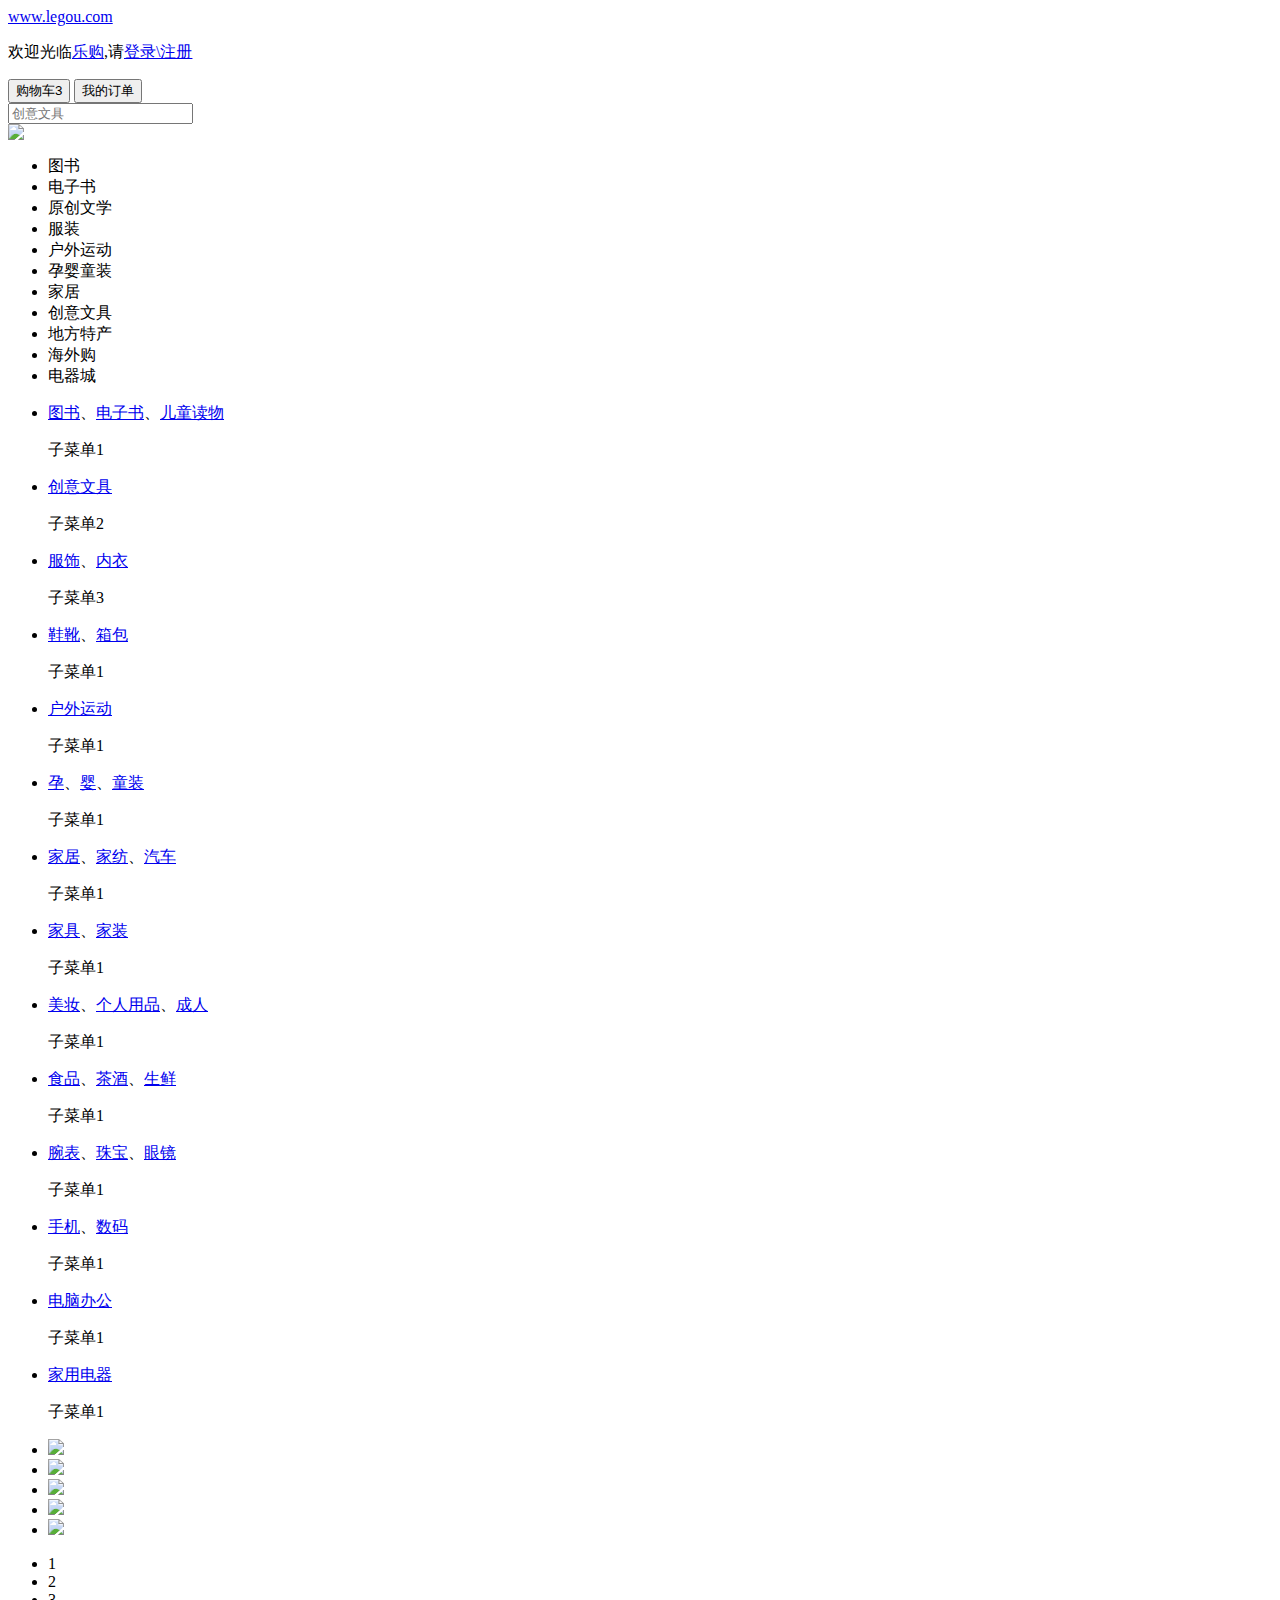
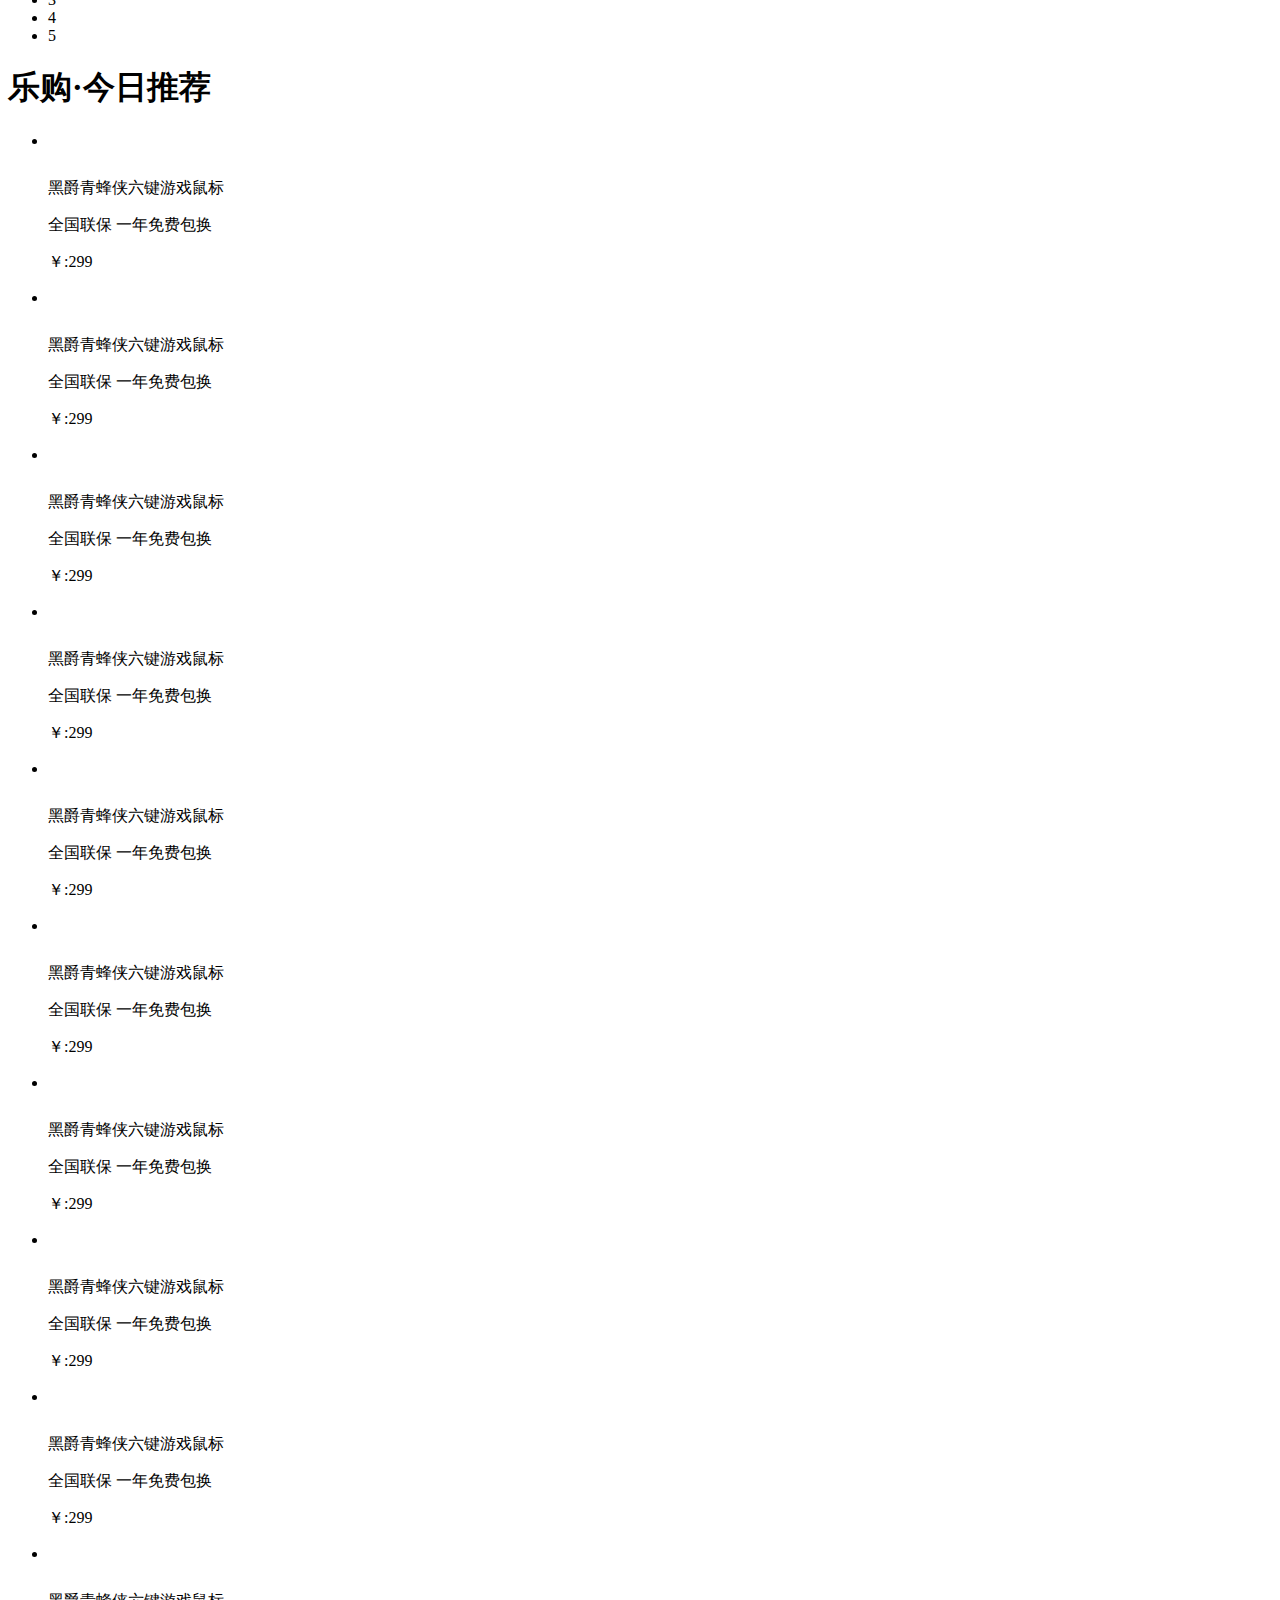
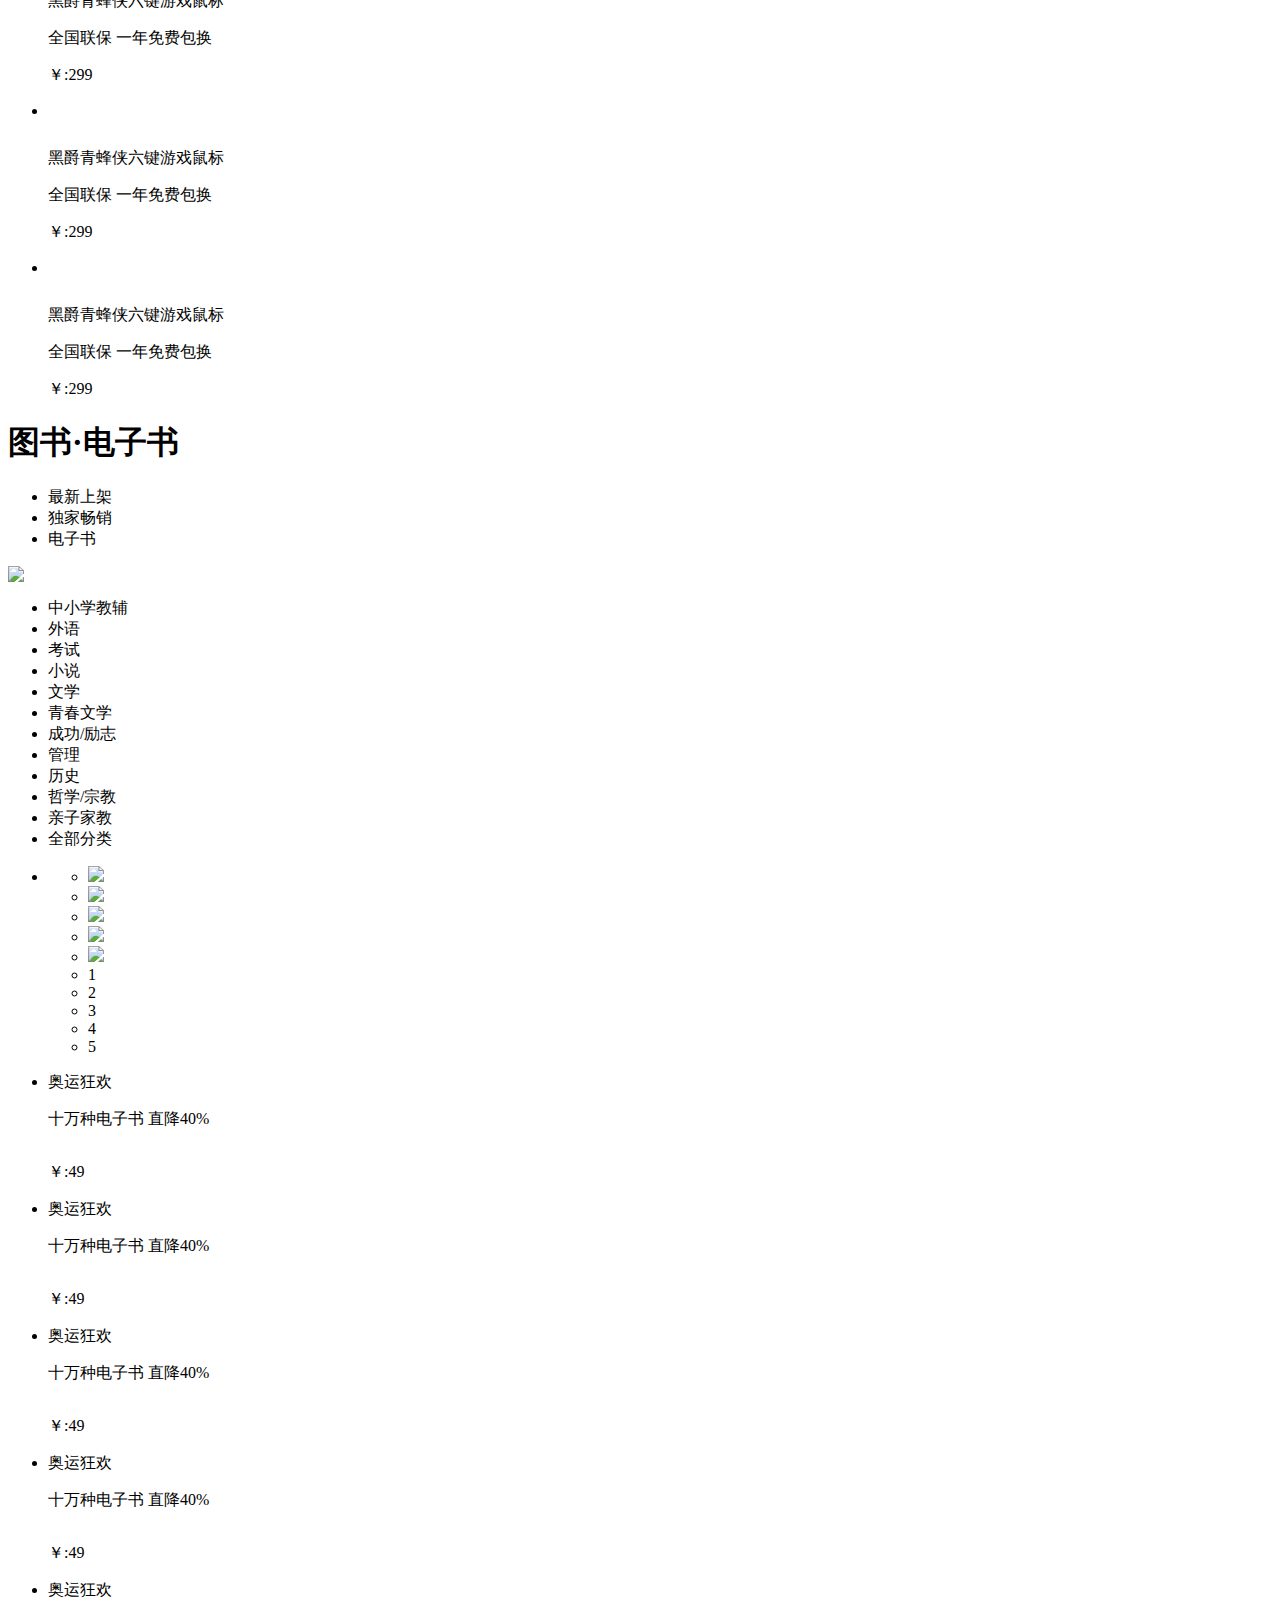
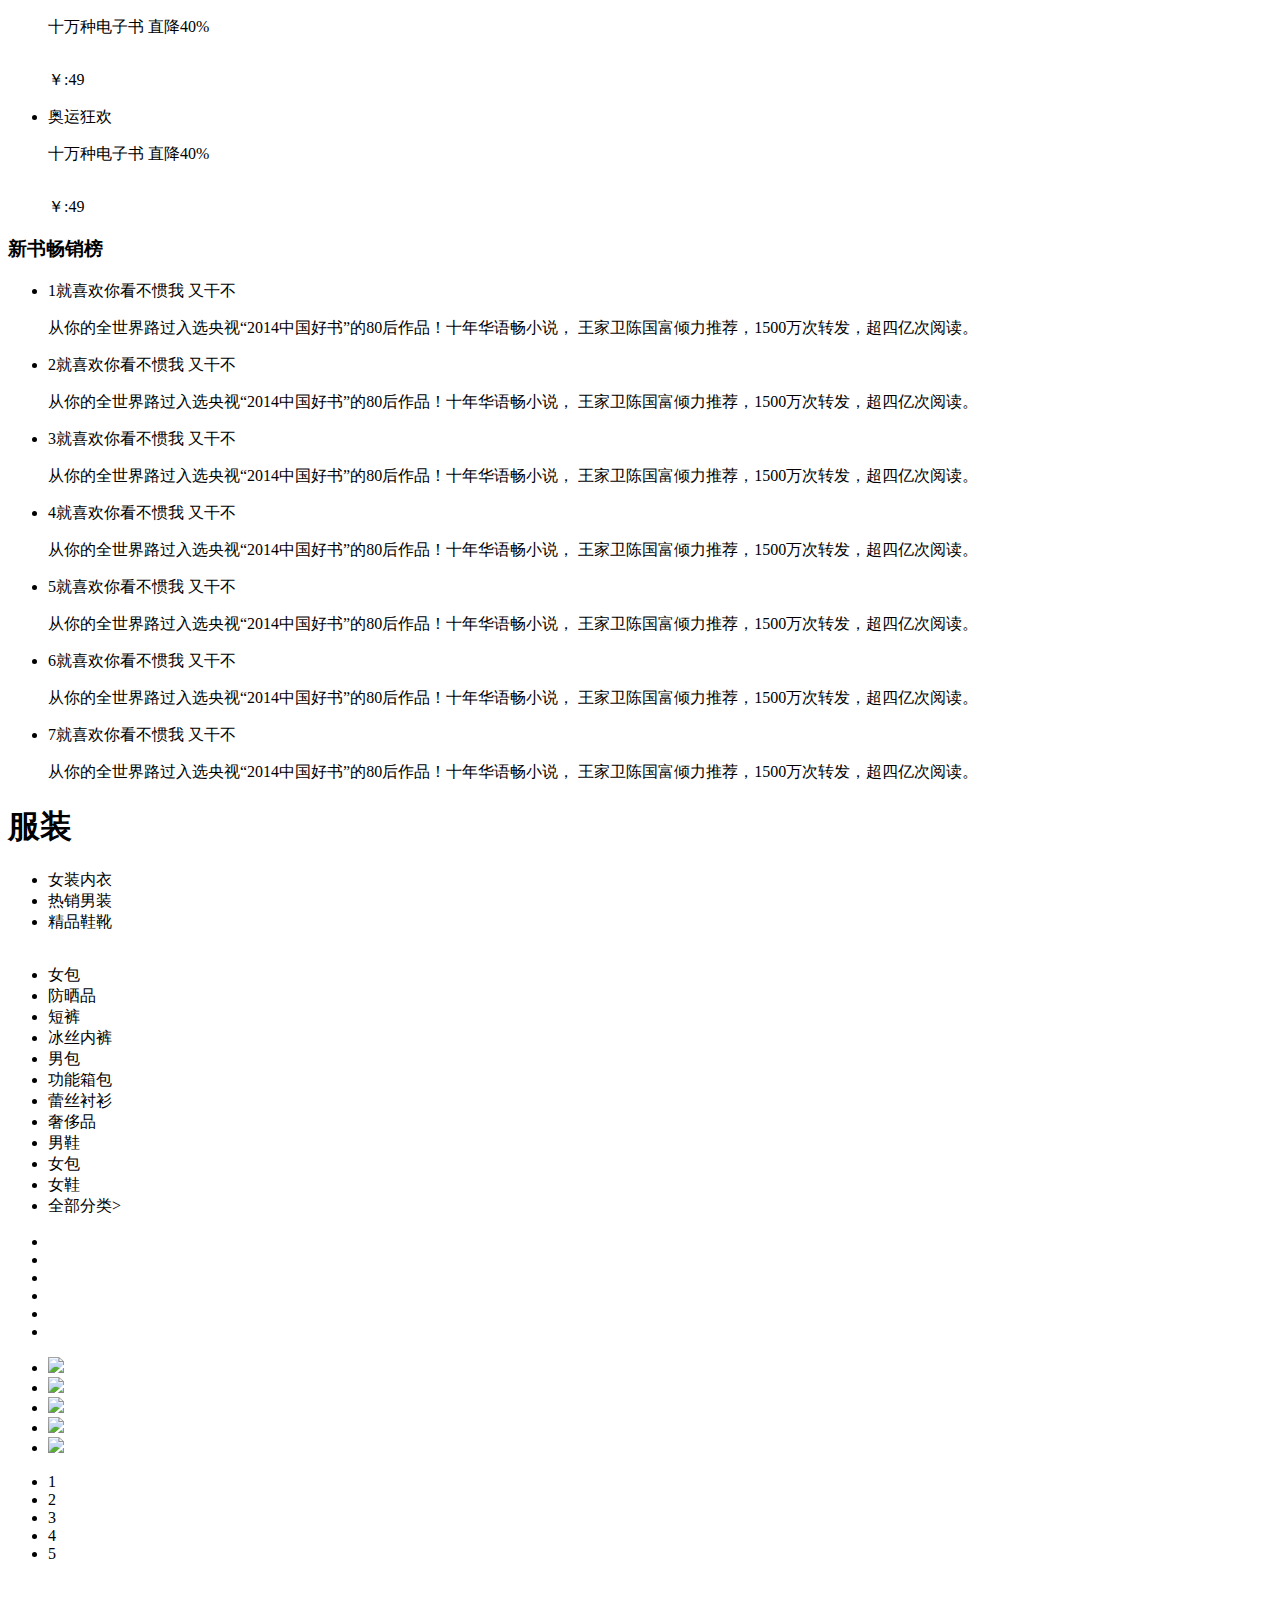
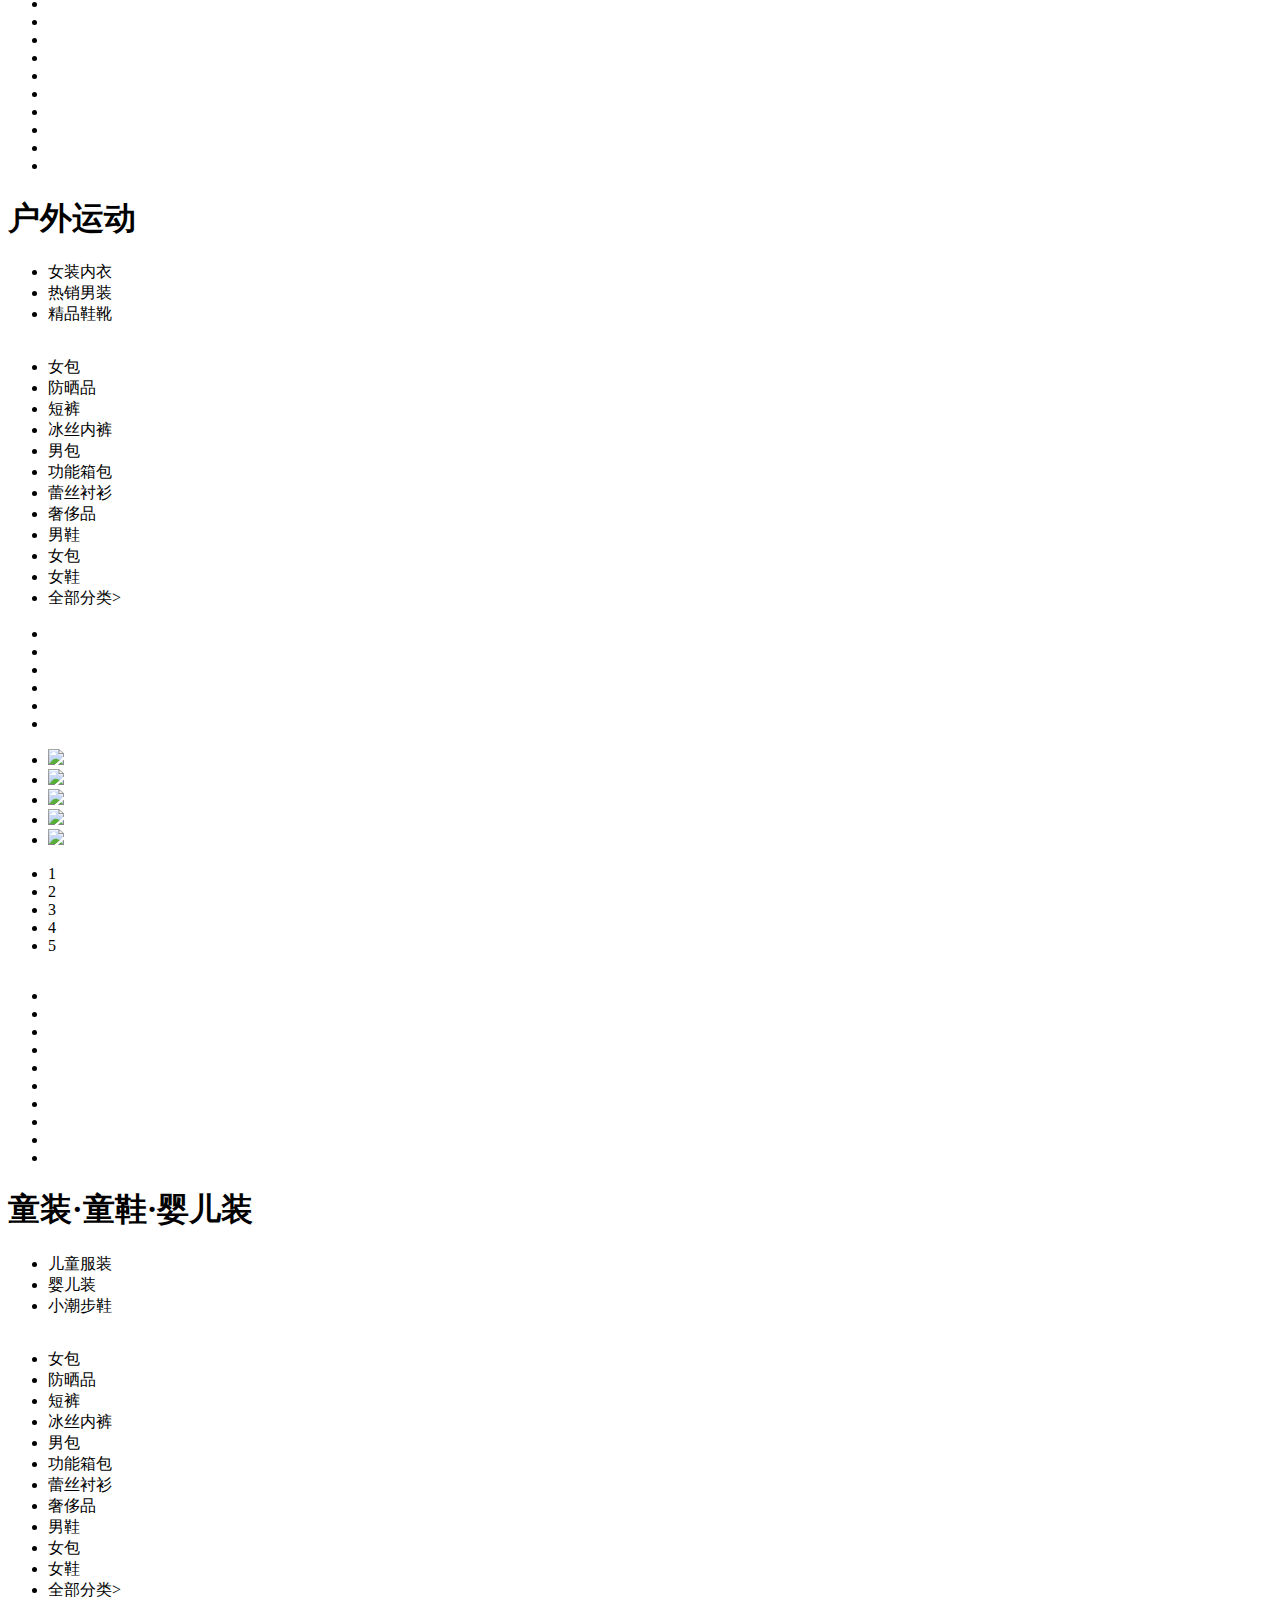
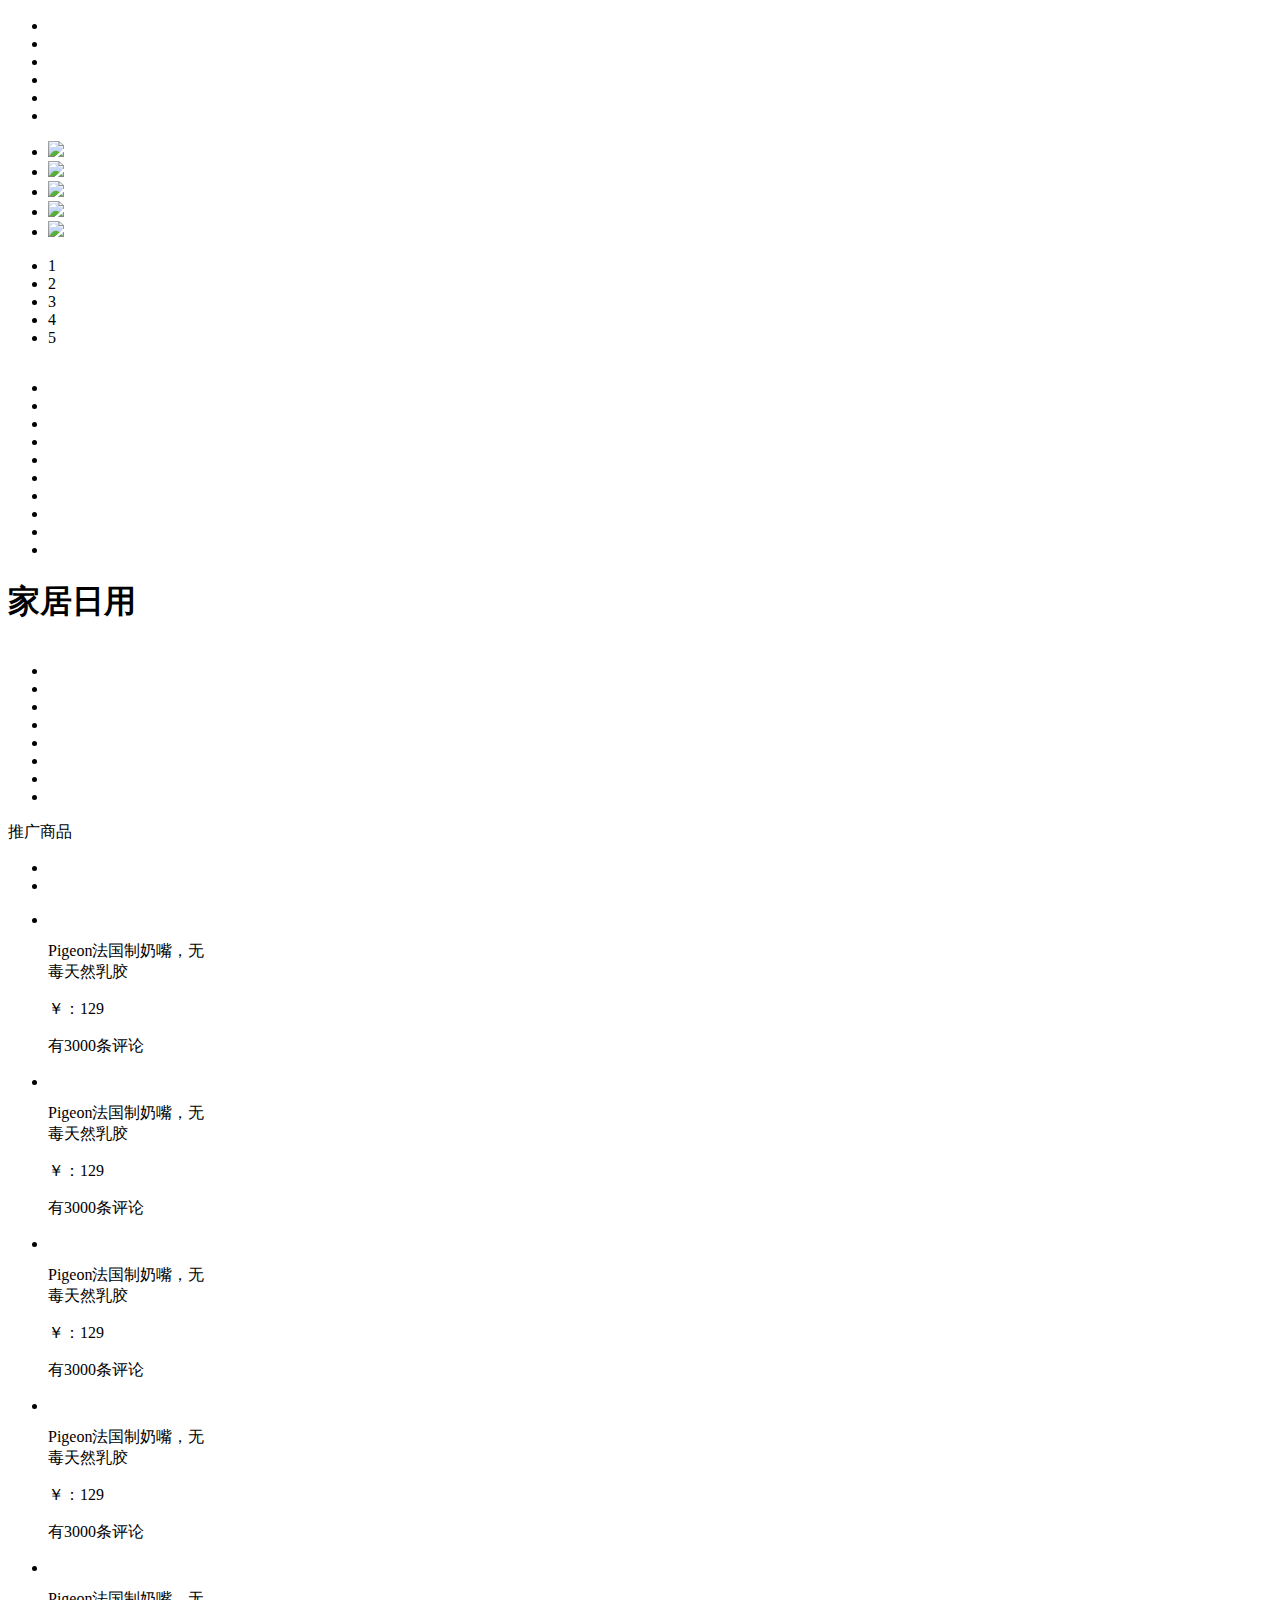
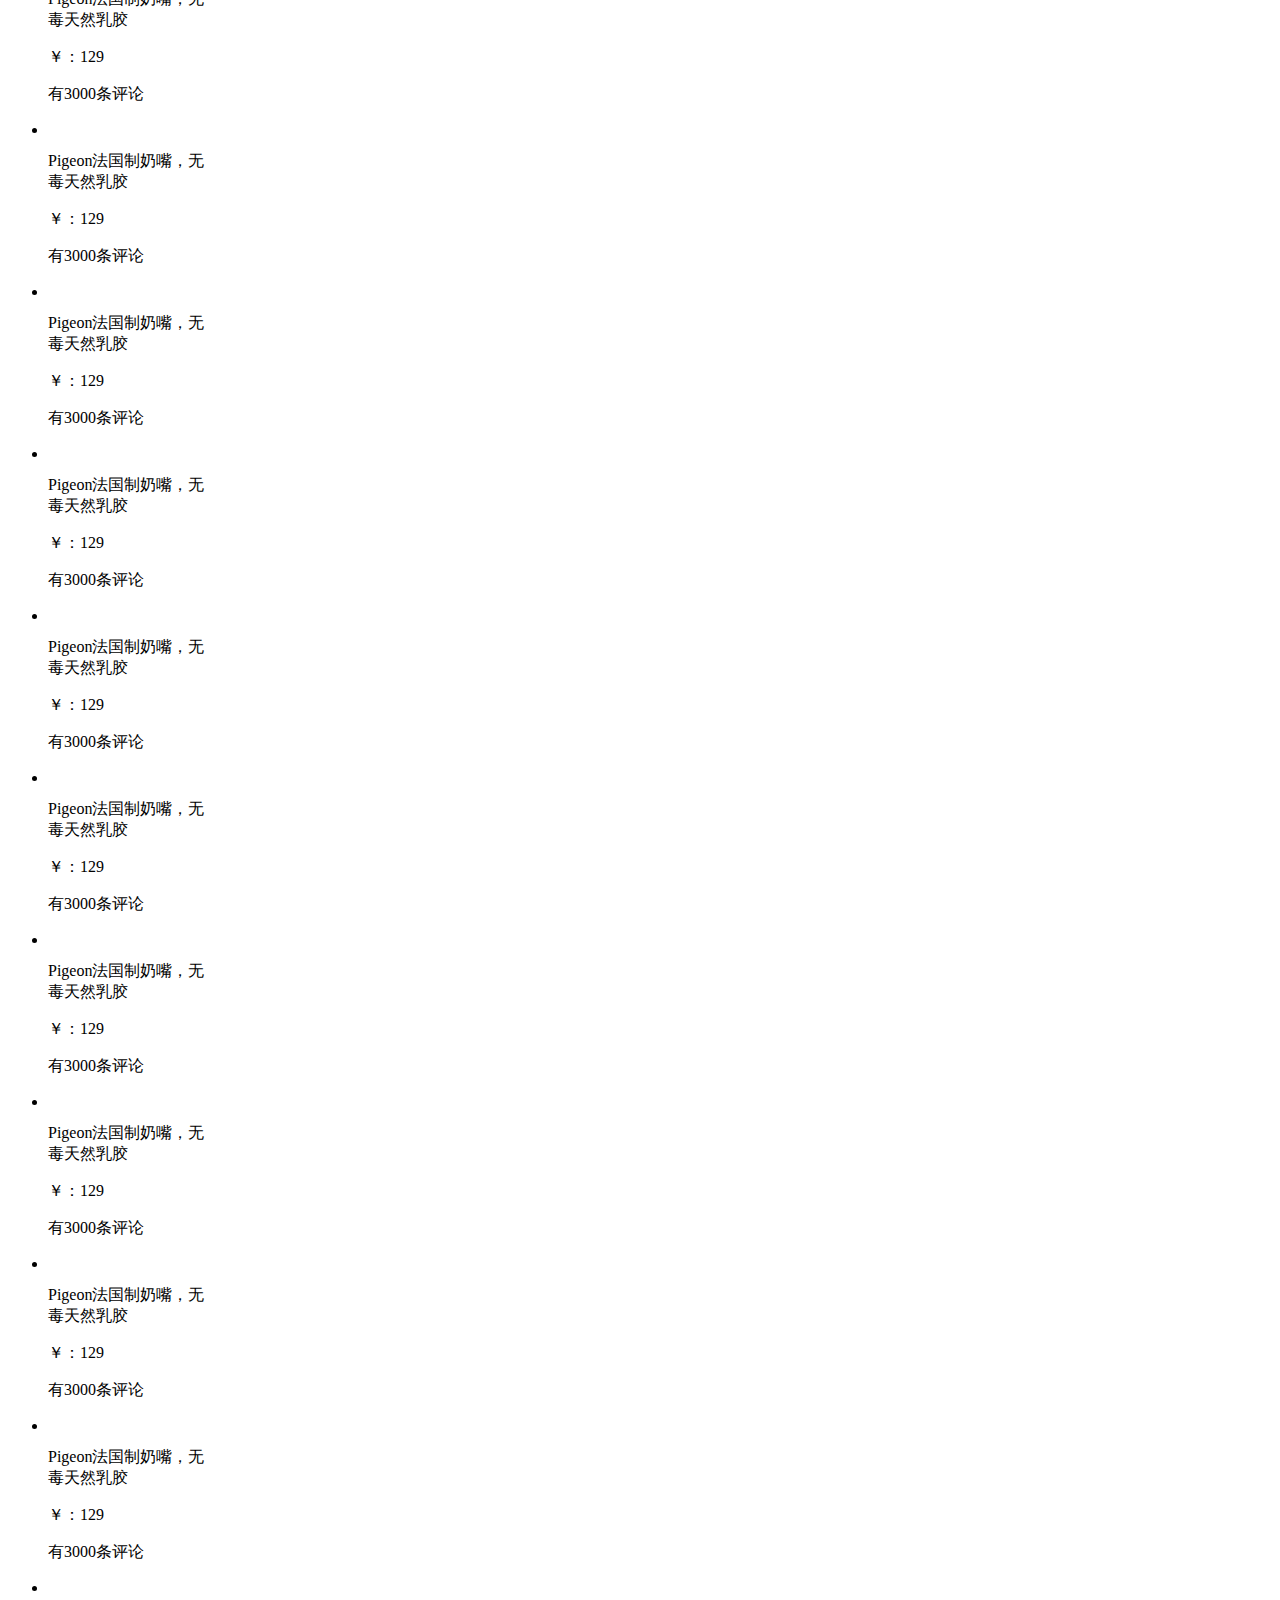
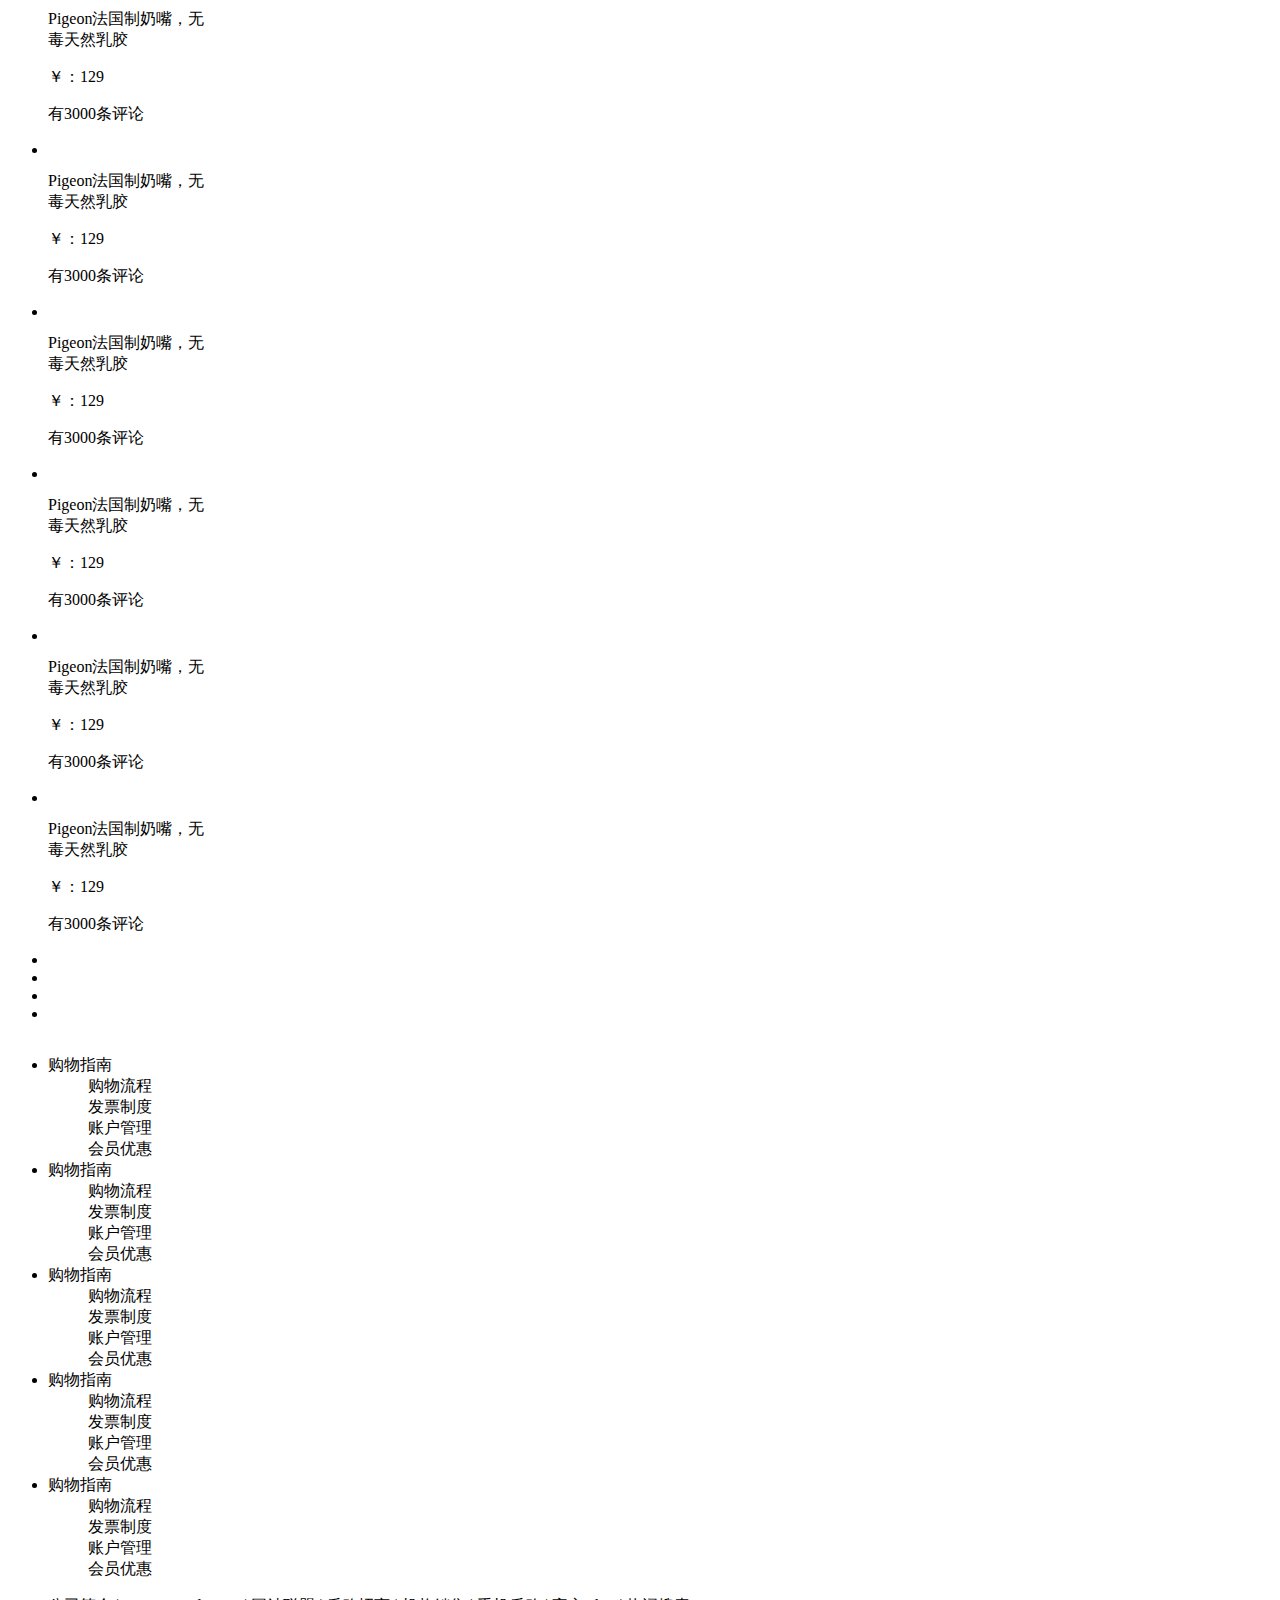
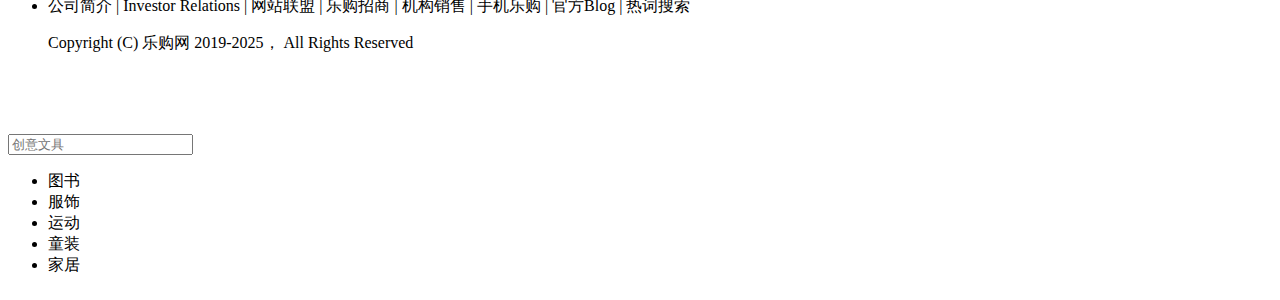
==== commit 287b2097: "Add files via upload" ====
--- a/index.html
+++ b/index.html
@@ -211,19 +211,19 @@
 				<!-- 轮播的内容 -->
 				<ul class="innerwrapper">
 					<li>
-						<a href="#"><img src="images/pp1_05.jpg"></a>
-					</li>
-					<li>
-						<a href="#"><img src="images/ppt2_05.jpg"/></a>
-					</li>
-					<li>
-						<a href="#"><img src="images/index25_12.jpg"/></a>
-					</li>
-					<li>
-						<a href="#"><img src="images/index11_08.jpg"/></a>
-					</li>
-					<li>
-						<a href="#"><img src="images/index22_05.jpg"/></a>
+						<a href="#"><img src="./images/pp1_05.jpg"></a>
+					</li>
+					<li>
+						<a href="#"><img src="./images/ppt2_05.jpg"/></a>
+					</li>
+					<li>
+						<a href="#"><img src="./images/index25_12.jpg"/></a>
+					</li>
+					<li>
+						<a href="#"><img src="./images/index11_08.jpg"/></a>
+					</li>
+					<li>
+						<a href="#"><img src="./images/index22_05.jpg"/></a>
 					</li>
 				</ul>
 				<!-- 数字控制器 -->
@@ -250,92 +250,92 @@
 			<ul>
 				<li>
 					<img src="./images/index06_05.jpg" alt="">
-					<p class="limit-time"><img src="images/index05_18.jpg" alt=""></p>
+					<p class="limit-time"><img src="./images/index05_18.jpg" alt=""></p>
 					<p class="desc">黑爵青蜂侠六键游戏鼠标</p>
 					<p class="text">全国联保 一年免费包换</p>
-					<p class="price">￥;:299</p>
+					<p class="price">￥:299</p>
 				</li>
 				<li>
 					<img src="./images/index06_05.jpg" alt="">
-					<p class="limit-time"><img src="images/index05_18.jpg" alt=""></p>
+					<p class="limit-time"><img src="./images/index05_18.jpg" alt=""></p>
 					<p class="desc">黑爵青蜂侠六键游戏鼠标</p>
 					<p class="text">全国联保 一年免费包换</p>
-					<p class="price">￥;:299</p>
+					<p class="price">￥:299</p>
 				</li>
 				<li>
 					<img src="./images/index06_05.jpg" alt="">
-					<p class="limit-time"><img src="images/index05_18.jpg" alt=""></p>
+					<p class="limit-time"><img src="./images/index05_18.jpg" alt=""></p>
 					<p class="desc">黑爵青蜂侠六键游戏鼠标</p>
 					<p class="text">全国联保 一年免费包换</p>
-					<p class="price">￥;:299</p>
+					<p class="price">￥:299</p>
 				</li>
 				<li>
 					<img src="./images/index06_05.jpg" alt="">
-					<p class="limit-time"><img src="images/index05_18.jpg" alt=""></p>
+					<p class="limit-time"><img src="./images/index05_18.jpg" alt=""></p>
 					<p class="desc">黑爵青蜂侠六键游戏鼠标</p>
 					<p class="text">全国联保 一年免费包换</p>
-					<p class="price">￥;:299</p>
+					<p class="price">￥:299</p>
 				</li>
 				<li>
 					<img src="./images/index06_05.jpg" alt="">
-					<p class="limit-time"><img src="images/index05_18.jpg" alt=""></p>
+					<p class="limit-time"><img src="./images/index05_18.jpg" alt=""></p>
 					<p class="desc">黑爵青蜂侠六键游戏鼠标</p>
 					<p class="text">全国联保 一年免费包换</p>
-					<p class="price">￥;:299</p>
+					<p class="price">￥:299</p>
 				</li>
 				<li>
 					<img src="./images/index06_05.jpg" alt="">
-					<p class="limit-time"><img src="images/index05_18.jpg" alt=""></p>
+					<p class="limit-time"><img src="./images/index05_18.jpg" alt=""></p>
 					<p class="desc">黑爵青蜂侠六键游戏鼠标</p>
 					<p class="text">全国联保 一年免费包换</p>
-					<p class="price">￥;:299</p>
+					<p class="price">￥:299</p>
 				</li>
 				<li>
 					<img src="./images/index06_05.jpg" alt="">
-					<p class="limit-time"><img src="images/index05_18.jpg" alt=""></p>
+					<p class="limit-time"><img src="./images/index05_18.jpg" alt=""></p>
 					<p class="desc">黑爵青蜂侠六键游戏鼠标</p>
 					<p class="text">全国联保 一年免费包换</p>
-					<p class="price">￥;:299</p>
+					<p class="price">￥:299</p>
 				</li>
 				<li>
 					<img src="./images/index06_05.jpg" alt="">
-					<p class="limit-time"><img src="images/index05_18.jpg" alt=""></p>
+					<p class="limit-time"><img src="./images/index05_18.jpg" alt=""></p>
 					<p class="desc">黑爵青蜂侠六键游戏鼠标</p>
 					<p class="text">全国联保 一年免费包换</p>
-					<p class="price">￥;:299</p>
+					<p class="price">￥:299</p>
 				</li>
 				<li>
 					<img src="./images/index06_05.jpg" alt="">
-					<p class="limit-time"><img src="images/index05_18.jpg" alt=""></p>
+					<p class="limit-time"><img src="./images/index05_18.jpg" alt=""></p>
 					<p class="desc">黑爵青蜂侠六键游戏鼠标</p>
 					<p class="text">全国联保 一年免费包换</p>
-					<p class="price">￥;:299</p>
+					<p class="price">￥:299</p>
 				</li>
 				<li>
 					<img src="./images/index06_05.jpg" alt="">
-					<p class="limit-time"><img src="images/index05_18.jpg" alt=""></p>
+					<p class="limit-time"><img src="./images/index05_18.jpg" alt=""></p>
 					<p class="desc">黑爵青蜂侠六键游戏鼠标</p>
 					<p class="text">全国联保 一年免费包换</p>
-					<p class="price">￥;:299</p>
+					<p class="price">￥:299</p>
 				</li>
 				<li>
 					<img src="./images/index06_05.jpg" alt="">
-					<p class="limit-time"><img src="images/index05_18.jpg" alt=""></p>
+					<p class="limit-time"><img src="./images/index05_18.jpg" alt=""></p>
 					<p class="desc">黑爵青蜂侠六键游戏鼠标</p>
 					<p class="text">全国联保 一年免费包换</p>
-					<p class="price">￥;:299</p>
+					<p class="price">￥:299</p>
 				</li>
 				<li>
 					<img src="./images/index06_05.jpg" alt="">
-					<p class="limit-time"><img src="images/index05_18.jpg" alt=""></p>
+					<p class="limit-time"><img src="./images/index05_18.jpg" alt=""></p>
 					<p class="desc">黑爵青蜂侠六键游戏鼠标</p>
 					<p class="text">全国联保 一年免费包换</p>
-					<p class="price">￥;:299</p>
+					<p class="price">￥:299</p>
 				</li>
 		</div>
 	</div>
 	<!-- 5.电子书 -->
-	<div class="ebooks container">
+	<div class="floorBox ebooks container">
 		<!-- 左侧盒子 -->
 		<div class="left-box fl">
 			<!-- 顶部 -->
@@ -358,7 +358,7 @@
 				<!-- 左侧广告 -->
 				<div class="ads fl">
 					<div class="top-img">
-						<img src="images/index7_07.jpg">
+						<img src="./images/index7_07.jpg">
 					</div>
 					<div class="bottom-text">
 						<ul>
@@ -386,19 +386,19 @@
 								<!-- 轮播内容 -->
 								<ul class="innerwrapper">
                                     <li>
-										<a href="#"><img src="images/pp1_05.jpg"></a>
+										<a href="#"><img src="./images/pp1_05.jpg"></a>
 									</li>
 									<li>
-										<a href="#"><img src="images/ppt2_05.jpg"/></a>
+										<a href="#"><img src="./images/ppt2_05.jpg"/></a>
 									</li>
 									<li>
-										<a href="#"><img src="images/index25_12.jpg"/></a>
+										<a href="#"><img src="./images/index25_12.jpg"/></a>
 									</li>
 									<li>
-										<a href="#"><img src="images/index11_08.jpg"/></a>
+										<a href="#"><img src="./images/index11_08.jpg"/></a>
 									</li>
 									<li>
-										<a href="#"><img src="images/index22_05.jpg"/></a>
+										<a href="#"><img src="./images/index22_05.jpg"/></a>
 									</li>
 								</ul>
 								<!-- 数字控制器 -->
@@ -470,49 +470,49 @@
 				<li>
 					<p>1就喜欢你看不惯我 又干不</p>
 					<p class="clearfix desc active">
-						<img class="fl" src="images/index08_05.jpg" alt="">从你的全世界路过入选央视“2014中国好书”的80后作品！十年华语畅小说，
+						<img class="fl" src="./images/index08_05.jpg" alt="">从你的全世界路过入选央视“2014中国好书”的80后作品！十年华语畅小说，
 						王家卫陈国富倾力推荐，1500万次转发，超四亿次阅读。
 					</p>
 				</li>
 				<li>
 					<p>2就喜欢你看不惯我 又干不</p>
 					<p class="clearfix desc">
-						<img class="fl" src="images/index08_05.jpg" alt="">从你的全世界路过入选央视“2014中国好书”的80后作品！十年华语畅小说，
+						<img class="fl" src="./images/index08_05.jpg" alt="">从你的全世界路过入选央视“2014中国好书”的80后作品！十年华语畅小说，
 						王家卫陈国富倾力推荐，1500万次转发，超四亿次阅读。
 					</p>
 				</li>
 				<li>
 					<p>3就喜欢你看不惯我 又干不</p>
 					<p class="clearfix desc">
-						<img class="fl" src="images/index08_05.jpg" alt="">从你的全世界路过入选央视“2014中国好书”的80后作品！十年华语畅小说，
+						<img class="fl" src="./images/index08_05.jpg" alt="">从你的全世界路过入选央视“2014中国好书”的80后作品！十年华语畅小说，
 						王家卫陈国富倾力推荐，1500万次转发，超四亿次阅读。
 					</p>
 				</li>
 				<li>
 					<p>4就喜欢你看不惯我 又干不</p>
 					<p class="clearfix desc">
-						<img class="fl" src="images/index08_05.jpg" alt="">从你的全世界路过入选央视“2014中国好书”的80后作品！十年华语畅小说，
+						<img class="fl" src="./images/index08_05.jpg" alt="">从你的全世界路过入选央视“2014中国好书”的80后作品！十年华语畅小说，
 						王家卫陈国富倾力推荐，1500万次转发，超四亿次阅读。
 					</p>
 				</li>
 				<li>
 					<p>5就喜欢你看不惯我 又干不</p>
 					<p class="clearfix desc">
-						<img class="fl" src="images/index08_05.jpg" alt="">从你的全世界路过入选央视“2014中国好书”的80后作品！十年华语畅小说，
+						<img class="fl" src="./images/index08_05.jpg" alt="">从你的全世界路过入选央视“2014中国好书”的80后作品！十年华语畅小说，
 						王家卫陈国富倾力推荐，1500万次转发，超四亿次阅读。
 					</p>
 				</li>
 				<li>
 					<p>6就喜欢你看不惯我 又干不</p>
 					<p class="clearfix desc">
-						<img class="fl" src="images/index08_05.jpg" alt="">从你的全世界路过入选央视“2014中国好书”的80后作品！十年华语畅小说，
+						<img class="fl" src="./images/index08_05.jpg" alt="">从你的全世界路过入选央视“2014中国好书”的80后作品！十年华语畅小说，
 						王家卫陈国富倾力推荐，1500万次转发，超四亿次阅读。
 					</p>
 				</li>
 				<li>
 					<p>7就喜欢你看不惯我 又干不</p>
 					<p class="clearfix desc">
-						<img class="fl" src="images/index08_05.jpg" alt="">从你的全世界路过入选央视“2014中国好书”的80后作品！十年华语畅小说，
+						<img class="fl" src="./images/index08_05.jpg" alt="">从你的全世界路过入选央视“2014中国好书”的80后作品！十年华语畅小说，
 						王家卫陈国富倾力推荐，1500万次转发，超四亿次阅读。
 					</p>
 				</li>
@@ -520,7 +520,7 @@
 		</div>
 	</div>
 	<!-- 6. 服装 -->
-    <div class="clothes container clearfix">
+    <div class="floorBox clothes container clearfix">
 		<!-- 上部盒子 -->
 		<div class="top-box">
 			<!-- 顶部 -->
@@ -541,7 +541,7 @@
 				 <!-- 左边盒子 -->
 				 <div class="middle-left fl"> 
 						 <div class="left-img">
-							 <img src="images/index7_17.jpg" alt="">
+							 <img src="./images/index7_17.jpg" alt="">
 						 </div>
 						 <div class="bottom-text">
 							 <ul>
@@ -566,22 +566,22 @@
 					 <!-- 上li -->
 					 <ul>
 						 <li>
-							 <img src="images/index100_05.jpg" alt="">
+							 <img src="./images/index100_05.jpg" alt="">
 						 </li>
 						 <li>
-							 <img src="images/index100_05.jpg" alt="">
+							 <img src="./images/index100_05.jpg" alt="">
 						 </li>
 						 <li>
-							 <img src="images/index100_05.jpg" alt="">
+							 <img src="./images/index100_05.jpg" alt="">
 						 </li>
 						 <li class="img-index">
-							 <img src="images/index100_11.jpg" alt="">
+							 <img src="./images/index100_11.jpg" alt="">
 						 </li>
 						 <li class="img-index">
-							 <img src="images/index100_11.jpg" alt="">
+							 <img src="./images/index100_11.jpg" alt="">
 						 </li>
 						 <li class="img-index">
-							 <img src="images/index100_11.jpg" alt="">
+							 <img src="./images/index100_11.jpg" alt="">
 						 </li>
 					 </ul>                           
 				 </div>
@@ -593,19 +593,19 @@
 	 <!--轮播的内容-->
 	 <ul class="innerwrapper">
 		 <li>
-			 <a href="#"><img src="images/index100_11.jpg" /></a>
+			 <a href="#"><img src="./images/index100_11.jpg" /></a>
 		 </li>
 		 <li>
-			 <a href="#"><img src="images/index100_11.jpg" /></a>
+			 <a href="#"><img src="./images/index100_11.jpg" /></a>
 		 </li>
 		 <li>
-			 <a href="#"><img src="images/index100_11.jpg" /></a>
+			 <a href="#"><img src="./images/index100_11.jpg" /></a>
 		 </li>
 		 <li>
-			 <a href="#"><img src="images/index100_11.jpg" /></a>
+			 <a href="#"><img src="./images/index100_11.jpg" /></a>
 		 </li>
 		 <li>
-			 <a href="#"><img src="images/index100_11.jpg" /></a>
+			 <a href="#"><img src="./images/index100_11.jpg" /></a>
 		 </li>
 	 </ul>
 	 <!--数字控制器-->
@@ -622,7 +622,7 @@
  </div>
 					 <!-- 下面七夕 -->
 					 <div class="bottom-moon">
-						 <img src="images/index11_08.jpg" alt="">
+						 <img src="./images/index11_08.jpg" alt="">
 					 </div>
 				 </div>
 			</div>
@@ -630,34 +630,34 @@
 			<div class="middle-bottom">
 			 <ul class="fl">
 				 <li>
-					 <img src="images/index15_13.jpg" alt="">
+					 <img src="./images/index15_13.jpg" alt="">
 				 </li>
 				 <li>
-					 <img src="images/index15_14.jpg" alt="">
+					 <img src="./images/index15_14.jpg" alt="">
 				 </li>
 				 <li>
-					 <img src="images/logo13_11.jpg" alt="">
+					 <img src="./images/logo13_11.jpg" alt="">
 				 </li>
 				 <li>
-					 <img src="images/logo13_12.jpg" alt="">
+					 <img src="./images/logo13_12.jpg" alt="">
 				 </li>
 				 <li>
-					 <img src="images/logo13_13.jpg" alt="">
+					 <img src="./images/logo13_13.jpg" alt="">
 				 </li>
 				 <li>
-					 <img src="images/logo13_14.jpg" alt="">
+					 <img src="./images/logo13_14.jpg" alt="">
 				 </li>
 				 <li>
-					 <img src="images/logo13_15.jpg" alt="">
+					 <img src="./images/logo13_15.jpg" alt="">
 				 </li>
 				 <li>
-					 <img src="images/logo13_16.jpg" alt="">
+					 <img src="./images/logo13_16.jpg" alt="">
 				 </li>
 				 <li>
-					 <img src="images/logo13_17.jpg" alt="">
+					 <img src="./images/logo13_17.jpg" alt="">
 				 </li>
 				 <li>
-					 <img src="images/logo13_14.jpg" alt="">
+					 <img src="./images/logo13_14.jpg" alt="">
 				 </li>
 			 </ul>
 			</div>
@@ -667,7 +667,7 @@
 		
 	</div>
 	<!-- 7.户外运动 -->
-	<div class="sport container clearfix">
+	<div class="floorBox sport container clearfix">
 		<!-- 上部盒子 -->
 	   <div class="top-box">
 		<!-- 顶部 -->
@@ -688,7 +688,7 @@
 			 <!-- 左边盒子 -->
 			 <div class="middle-left fl"> 
 					 <div class="left-img">
-						 <img src="images/index7_17.jpg" alt="">
+						 <img src="./images/index7_17.jpg" alt="">
 					 </div>
 					 <div class="bottom-text">
 						 <ul>
@@ -713,22 +713,22 @@
 				 <!-- 上li -->
 				 <ul>
 					<li>
-						<img src="images/index100_05.jpg" alt="">
-					</li>
-					<li>
-						<img src="images/index100_05.jpg" alt="">
-					</li>
-					<li>
-						<img src="images/index100_05.jpg" alt="">
+						<img src="./images/index100_05.jpg" alt="">
+					</li>
+					<li>
+						<img src="./images/index100_05.jpg" alt="">
+					</li>
+					<li>
+						<img src="./images/index100_05.jpg" alt="">
 					</li>
 					<li class="img-index">
-						<img src="images/index100_11.jpg" alt="">
+						<img src="./images/index100_11.jpg" alt="">
 					</li>
 					<li class="img-index">
-						<img src="images/index100_11.jpg" alt="">
+						<img src="./images/index100_11.jpg" alt="">
 					</li>
 					<li class="img-index">
-						<img src="images/index100_11.jpg" alt="">
+						<img src="./images/index100_11.jpg" alt="">
 					</li>
 				 </ul>                           
 			 </div>
@@ -740,19 +740,19 @@
  <!--轮播的内容-->
  <ul class="innerwrapper">
 	 <li>
-		 <a href="#"><img src="images/index7_17.jpg" /></a>
+		 <a href="#"><img src="./images/index7_17.jpg" /></a>
 	 </li>
 	 <li>
-		 <a href="#"><img src="images/index7_17.jpg" /></a>
+		 <a href="#"><img src="./images/index7_17.jpg" /></a>
 	 </li>
 	 <li>
-		 <a href="#"><img src="images/index7_17.jpg" /></a>
+		 <a href="#"><img src="./images/index7_17.jpg" /></a>
 	 </li>
 	 <li>
-		 <a href="#"><img src="images/index7_17.jpg" /></a>
+		 <a href="#"><img src="./images/index7_17.jpg" /></a>
 	 </li>
 	 <li>
-		 <a href="#"><img src="images/index7_17.jpg" /></a>
+		 <a href="#"><img src="./images/index7_17.jpg" /></a>
 	 </li>
  </ul>
  <!--数字控制器-->
@@ -769,7 +769,7 @@
 </div>
 				 <!-- 下面七夕 -->
 				 <div class="bottom-sport">
-					 <img src="images/index11_08.jpg" alt="">
+					 <img src="./images/index11_08.jpg" alt="">
 				 </div>
 			 </div>
 		</div>
@@ -777,34 +777,34 @@
 		<div class="middle-bottom">
 			<ul class="fl">
 				<li>
-					<img src="images/index15_13.jpg" alt="">
-				</li>
-				<li>
-					<img src="images/index15_14.jpg" alt="">
-				</li>
-				<li>
-					<img src="images/logo13_11.jpg" alt="">
-				</li>
-				<li>
-					<img src="images/logo13_12.jpg" alt="">
-				</li>
-				<li>
-					<img src="images/logo13_13.jpg" alt="">
-				</li>
-				<li>
-					<img src="images/logo13_14.jpg" alt="">
-				</li>
-				<li>
-					<img src="images/logo13_15.jpg" alt="">
-				</li>
-				<li>
-					<img src="images/logo13_16.jpg" alt="">
-				</li>
-				<li>
-					<img src="images/logo13_17.jpg" alt="">
-				</li>
-				<li>
-					<img src="images/logo13_14.jpg" alt="">
+					<img src="./images/index15_13.jpg" alt="">
+				</li>
+				<li>
+					<img src="./images/index15_14.jpg" alt="">
+				</li>
+				<li>
+					<img src="./images/logo13_11.jpg" alt="">
+				</li>
+				<li>
+					<img src="./images/logo13_12.jpg" alt="">
+				</li>
+				<li>
+					<img src="./images/logo13_13.jpg" alt="">
+				</li>
+				<li>
+					<img src="./images/logo13_14.jpg" alt="">
+				</li>
+				<li>
+					<img src="./images/logo13_15.jpg" alt="">
+				</li>
+				<li>
+					<img src="./images/logo13_16.jpg" alt="">
+				</li>
+				<li>
+					<img src="./images/logo13_17.jpg" alt="">
+				</li>
+				<li>
+					<img src="./images/logo13_14.jpg" alt="">
 				</li>
 			</ul>
 		</div>
@@ -814,7 +814,7 @@
 		
 	</div>
 	<!-- 8.童装 -->
-	<div class="children-clothes container clearfix">
+	<div class="floorBox children-clothes container clearfix">
 		<!-- 上部盒子 -->
 	   <div class="top-box">
 		<!-- 顶部 -->
@@ -835,7 +835,7 @@
 			 <!-- 左边盒子 -->
 			 <div class="middle-left fl"> 
 					 <div class="left-img">
-						 <img src="images/index7_17.jpg" alt="">
+						 <img src="./images/index7_17.jpg" alt="">
 					 </div>
 					 <div class="bottom-text">
 						 <ul>
@@ -860,22 +860,22 @@
 				 <!-- 上li -->
 				 <ul>
 					<li>
-						<img src="images/index100_05.jpg" alt="">
-					</li>
-					<li>
-						<img src="images/index100_05.jpg" alt="">
-					</li>
-					<li>
-						<img src="images/index100_05.jpg" alt="">
+						<img src="./images/index100_05.jpg" alt="">
+					</li>
+					<li>
+						<img src="./images/index100_05.jpg" alt="">
+					</li>
+					<li>
+						<img src="./images/index100_05.jpg" alt="">
 					</li>
 					<li class="img-index">
-						<img src="images/index100_11.jpg" alt="">
+						<img src="./images/index100_11.jpg" alt="">
 					</li>
 					<li class="img-index">
-						<img src="imagesg/index100_11.jpg" alt="">
+						<img src="./images/index100_11.jpg" alt="">
 					</li>
 					<li class="img-index">
-						<img src="images/index100_11.jpg" alt="">
+						<img src="./images/index100_11.jpg" alt="">
 					</li>
 				 </ul>                           
 			 </div>
@@ -887,19 +887,19 @@
  <!--轮播的内容-->
  <ul class="innerwrapper">
 	 <li>
-		 <a href="#"><img src="images/index15_14.jpg" /></a>
+		 <a href="#"><img src="./images/index15_14.jpg" /></a>
 	 </li>
 	 <li>
-		 <a href="#"><img src="images/index15_14.jpg" /></a>
+		 <a href="#"><img src="./images/index15_14.jpg" /></a>
 	 </li>
 	 <li>
-		 <a href="#"><img src="images/index15_14.jpg" /></a>
+		 <a href="#"><img src="./images/index15_14.jpg" /></a>
 	 </li>
 	 <li>
-		 <a href="#"><img src="images/index15_14.jpg" /></a>
+		 <a href="#"><img src="./images/index15_14.jpg" /></a>
 	 </li>
 	 <li>
-		 <a href="#"><img src="images/index15_14.jpg" /></a>
+		 <a href="#"><img src="./images/index15_14.jpg" /></a>
 	 </li>
  </ul>
  <!--数字控制器-->
@@ -916,7 +916,7 @@
 </div>
 				 <!-- 下面七夕 -->
 				 <div class="bottom-moon">
-					 <img src="images/index11_08.jpg" alt="">
+					 <img src="./images/index11_08.jpg" alt="">
 				 </div>
 			 </div>
 		</div>
@@ -924,34 +924,34 @@
 		<div class="middle-bottom">
 			<ul class="fl">
 				<li>
-					<img src="images/index15_13.jpg" alt="">
-				</li>
-				<li>
-					<img src="images/index15_14.jpg" alt="">
-				</li>
-				<li>
-					<img src="images/logo13_11.jpg" alt="">
-				</li>
-				<li>
-					<img src="images/logo13_12.jpg" alt="">
-				</li>
-				<li>
-					<img src="images/logo13_13.jpg" alt="">
-				</li>
-				<li>
-					<img src="images/logo13_14.jpg" alt="">
-				</li>
-				<li>
-					<img src="images/logo13_15.jpg" alt="">
-				</li>
-				<li>
-					<img src="images/logo13_16.jpg" alt="">
-				</li>
-				<li>
-					<img src="images/logo13_17.jpg" alt="">
-				</li>
-				<li>
-					<img src="images/logo13_14.jpg" alt="">
+					<img src="./images/index15_13.jpg" alt="">
+				</li>
+				<li>
+					<img src="./images/index15_14.jpg" alt="">
+				</li>
+				<li>
+					<img src="./images/logo13_11.jpg" alt="">
+				</li>
+				<li>
+					<img src="./images/logo13_12.jpg" alt="">
+				</li>
+				<li>
+					<img src="./images/logo13_13.jpg" alt="">
+				</li>
+				<li>
+					<img src="./images/logo13_14.jpg" alt="">
+				</li>
+				<li>
+					<img src="./images/logo13_15.jpg" alt="">
+				</li>
+				<li>
+					<img src="./images/logo13_16.jpg" alt="">
+				</li>
+				<li>
+					<img src="./images/logo13_17.jpg" alt="">
+				</li>
+				<li>
+					<img src="./images/logo13_14.jpg" alt="">
 				</li>
 			</ul>
 		</div>
@@ -961,7 +961,7 @@
 		
 	</div>
 	<!-- 9.家居日用 -->
-	<div class="daily container">
+	<div class="floorBox daily container">
 		<!-- 顶部 -->
 		<div class="sup">
 			<!-- 标题 -->
@@ -973,23 +973,23 @@
 		<div class="count clearfix">
 			<!-- 左边广告 -->
 			<div class="count-lift fl">
-				<img src="images/index21_05.jpg" alt="">
+				<img src="./images/index21_05.jpg" alt="">
 			</div>
 			<!-- 右边家居 -->
 			<div class="count-right fr">
 				<ul>
 					<li>
-						<img src="images/index22_05.jpg" alt="">
-					</li>
-					<li> <img src="images/index22_05.jpg" alt=""></li>
-					<li> <img src="images/index22_05.jpg" alt=""></li>
-					<li> <img src="images/index22_05.jpg" alt=""></li>
+						<img src="./images/index22_05.jpg" alt="">
+					</li>
+					<li> <img src="./images/index22_05.jpg" alt=""></li>
+					<li> <img src="./images/index22_05.jpg" alt=""></li>
+					<li> <img src="./images/index22_05.jpg" alt=""></li>
 					<li class="actiye">
-						<img src="images/index23_08.jpg" alt="">
-					</li>
-					<li class="actiye"><img src="images/index23_08.jpg" alt=""></li>
-					<li class="actiye"><img src="images/index23_08.jpg" alt=""></li>
-					<li class="actiye"><img src="images/index23_08.jpg" alt=""></li>
+						<img src="./images/index23_08.jpg" alt="">
+					</li>
+					<li class="actiye"><img src="./images/index23_08.jpg" alt=""></li>
+					<li class="actiye"><img src="./images/index23_08.jpg" alt=""></li>
+					<li class="actiye"><img src="./images/index23_08.jpg" alt=""></li>
 				</ul>
 			</div>
 		</div>
@@ -1014,127 +1014,127 @@
 						<!-- 1 -->
 				<ul class="stationery-list fl clearfix">
 					<li>
-						<img src="images/index25_12.jpg" alt="">
-						<p class="top-text">Pigeon法国制奶嘴，无</br>毒天然乳胶</p>
-						<p class="bottom-price">￥：129</p>                               
-						<p><img src="images/index27_14.jpg"  alt="">有3000条评论</p>                               
-					</li>
-					<li>
-						<img src="images/index25_12.jpg" alt="">
-						<p class="top-text">Pigeon法国制奶嘴，无</br>毒天然乳胶</p>
-						<p class="bottom-price">￥：129</p>                               
-						<p><img src="images/index27_14.jpg"  alt="">有3000条评论</p>
-					</li>  
-					<li>
-						<img src="images/index25_12.jpg" alt="">
-						<p class="top-text">Pigeon法国制奶嘴，无</br>毒天然乳胶</p>
-						<p class="bottom-price">￥：129</p>                               
-						<p><img src="images/index27_14.jpg"  alt="">有3000条评论</p>
-					</li>  
-					<li>
-						<img src="images/index25_12.jpg" alt="">
-						<p class="top-text">Pigeon法国制奶嘴，无</br>毒天然乳胶</p>
-						<p class="bottom-price">￥：129</p>                               
-						<p><img src="images/index27_14.jpg"  alt="">有3000条评论</p>
-					</li>  
-					<li>
-						<img src="images/index25_12.jpg" alt="">
-						<p class="top-text">Pigeon法国制奶嘴，无</br>毒天然乳胶</p>
-						<p class="bottom-price">￥：129</p>                               
-						<p><img src="images/index27_14.jpg"  alt="">有3000条评论</p>
-					</li>  
-					<li>
-						<img src="images/index25_12.jpg" alt="">
-						<p class="top-text">Pigeon法国制奶嘴，无</br>毒天然乳胶</p>
-						<p class="bottom-price">￥：129</p>                               
-						<p><img src="images/index27_14.jpg"  alt="">有3000条评论</p>
-					</li>  
-					<li>
-						<img src="images/index25_12.jpg" alt="">
-						<p class="top-text">Pigeon法国制奶嘴，无</br>毒天然乳胶</p>
-						<p class="bottom-price">￥：129</p>                               
-						<p><img src="images/index27_14.jpg"  alt="">有3000条评论</p>
-					</li>  
-					<li>
-						<img src="images/index25_12.jpg" alt="">
-						<p class="top-text">Pigeon法国制奶嘴，无</br>毒天然乳胶</p>
-						<p class="bottom-price">￥：129</p>                               
-						<p><img src="images/index27_14.jpg"  alt="">有3000条评论</p>
-					</li>  
-					<li>
-						<img src="images/index25_12.jpg" alt="">
-						<p class="top-text">Pigeon法国制奶嘴，无</br>毒天然乳胶</p>
-						<p class="bottom-price">￥：129</p>                               
-						<p><img src="images/index27_14.jpg"  alt="">有3000条评论</p>
-					</li>  
-					<li>
-						<img src="images/index25_12.jpg" alt="">
-						<p class="top-text">Pigeon法国制奶嘴，无</br>毒天然乳胶</p>
-						<p class="bottom-price">￥：129</p>                               
-						<p><img src="images/index27_14.jpg"  alt="">有3000条评论</p>
+						<img src="./images/index25_12.jpg" alt="">
+						<p class="top-text">Pigeon法国制奶嘴，无</br>毒天然乳胶</p>
+						<p class="bottom-price">￥：129</p>                               
+						<p><img src="./images/index27_14.jpg"  alt="">有3000条评论</p>                               
+					</li>
+					<li>
+						<img src="./images/index25_12.jpg" alt="">
+						<p class="top-text">Pigeon法国制奶嘴，无</br>毒天然乳胶</p>
+						<p class="bottom-price">￥：129</p>                               
+						<p><img src="./images/index27_14.jpg"  alt="">有3000条评论</p>
+					</li>  
+					<li>
+						<img src="./images/index25_12.jpg" alt="">
+						<p class="top-text">Pigeon法国制奶嘴，无</br>毒天然乳胶</p>
+						<p class="bottom-price">￥：129</p>                               
+						<p><img src="./images/index27_14.jpg"  alt="">有3000条评论</p>
+					</li>  
+					<li>
+						<img src="./images/index25_12.jpg" alt="">
+						<p class="top-text">Pigeon法国制奶嘴，无</br>毒天然乳胶</p>
+						<p class="bottom-price">￥：129</p>                               
+						<p><img src="./images/index27_14.jpg"  alt="">有3000条评论</p>
+					</li>  
+					<li>
+						<img src="./images/index25_12.jpg" alt="">
+						<p class="top-text">Pigeon法国制奶嘴，无</br>毒天然乳胶</p>
+						<p class="bottom-price">￥：129</p>                               
+						<p><img src="./images/index27_14.jpg"  alt="">有3000条评论</p>
+					</li>  
+					<li>
+						<img src="./images/index25_12.jpg" alt="">
+						<p class="top-text">Pigeon法国制奶嘴，无</br>毒天然乳胶</p>
+						<p class="bottom-price">￥：129</p>                               
+						<p><img src="./images/index27_14.jpg"  alt="">有3000条评论</p>
+					</li>  
+					<li>
+						<img src="./images/index25_12.jpg" alt="">
+						<p class="top-text">Pigeon法国制奶嘴，无</br>毒天然乳胶</p>
+						<p class="bottom-price">￥：129</p>                               
+						<p><img src="./images/index27_14.jpg"  alt="">有3000条评论</p>
+					</li>  
+					<li>
+						<img src="./images/index25_12.jpg" alt="">
+						<p class="top-text">Pigeon法国制奶嘴，无</br>毒天然乳胶</p>
+						<p class="bottom-price">￥：129</p>                               
+						<p><img src="./images/index27_14.jpg"  alt="">有3000条评论</p>
+					</li>  
+					<li>
+						<img src="./images/index25_12.jpg" alt="">
+						<p class="top-text">Pigeon法国制奶嘴，无</br>毒天然乳胶</p>
+						<p class="bottom-price">￥：129</p>                               
+						<p><img src="./images/index27_14.jpg"  alt="">有3000条评论</p>
+					</li>  
+					<li>
+						<img src="./images/index25_12.jpg" alt="">
+						<p class="top-text">Pigeon法国制奶嘴，无</br>毒天然乳胶</p>
+						<p class="bottom-price">￥：129</p>                               
+						<p><img src="./images/index27_14.jpg"  alt="">有3000条评论</p>
 					</li>                             
 				</ul>
 				<!-- 2 -->
 				<ul class="stationery-list fl">
 					<li>
-						<img src="images/index25_12.jpg" alt="">
-						<p class="top-text">Pigeon法国制奶嘴，无</br>毒天然乳胶</p>
-						<p class="bottom-price">￥：129</p>                               
-						<p><img src="images/index27_14.jpg"  alt="">有3000条评论</p>                               
-					</li>
-					<li>
-						<img src="images/index25_12.jpg" alt="">
-						<p class="top-text">Pigeon法国制奶嘴，无</br>毒天然乳胶</p>
-						<p class="bottom-price">￥：129</p>                               
-						<p><img src="images/index27_14.jpg"  alt="">有3000条评论</p>
-					</li>  
-					<li>
-						<img src="images/index25_12.jpg" alt="">
-						<p class="top-text">Pigeon法国制奶嘴，无</br>毒天然乳胶</p>
-						<p class="bottom-price">￥：129</p>                               
-						<p><img src="images/index27_14.jpg"  alt="">有3000条评论</p>
-					</li>  
-					<li>
-						<img src="images/index25_12.jpg" alt="">
-						<p class="top-text">Pigeon法国制奶嘴，无</br>毒天然乳胶</p>
-						<p class="bottom-price">￥：129</p>                               
-						<p><img src="images/index27_14.jpg"  alt="">有3000条评论</p>
-					</li>  
-					<li>
-						<img src="images/index25_12.jpg" alt="">
-						<p class="top-text">Pigeon法国制奶嘴，无</br>毒天然乳胶</p>
-						<p class="bottom-price">￥：129</p>                               
-						<p><img src="images/index27_14.jpg"  alt="">有3000条评论</p>
-					</li>  
-					<li>
-						<img src="images/index25_12.jpg" alt="">
-						<p class="top-text">Pigeon法国制奶嘴，无</br>毒天然乳胶</p>
-						<p class="bottom-price">￥：129</p>                               
-						<p><img src="images/index27_14.jpg"  alt="">有3000条评论</p>
-					</li>  
-					<li>
-						<img src="images/index25_12.jpg" alt="">
-						<p class="top-text">Pigeon法国制奶嘴，无</br>毒天然乳胶</p>
-						<p class="bottom-price">￥：129</p>                               
-						<p><img src="images/index27_14.jpg"  alt="">有3000条评论</p>
-					</li>  
-					<li>
-						<img src="images/index25_12.jpg" alt="">
-						<p class="top-text">Pigeon法国制奶嘴，无</br>毒天然乳胶</p>
-						<p class="bottom-price">￥：129</p>                               
-						<p><img src="images/index27_14.jpg"  alt="">有3000条评论</p>
-					</li>  
-					<li>
-						<img src="images/index25_12.jpg" alt="">
-						<p class="top-text">Pigeon法国制奶嘴，无</br>毒天然乳胶</p>
-						<p class="bottom-price">￥：129</p>                               
-						<p><img src="images/index27_14.jpg"  alt="">有3000条评论</p>
-					</li>  
-					<li>
-						<img src="images/index25_12.jpg" alt="">
-						<p class="top-text">Pigeon法国制奶嘴，无</br>毒天然乳胶</p>
-						<p class="bottom-price">￥：129</p>                               
-						<p><img src="images/index27_14.jpg"  alt="">有3000条评论</p>
+						<img src="./images/index25_12.jpg" alt="">
+						<p class="top-text">Pigeon法国制奶嘴，无</br>毒天然乳胶</p>
+						<p class="bottom-price">￥：129</p>                               
+						<p><img src="./images/index27_14.jpg"  alt="">有3000条评论</p>                               
+					</li>
+					<li>
+						<img src="./images/index25_12.jpg" alt="">
+						<p class="top-text">Pigeon法国制奶嘴，无</br>毒天然乳胶</p>
+						<p class="bottom-price">￥：129</p>                               
+						<p><img src="./images/index27_14.jpg"  alt="">有3000条评论</p>
+					</li>  
+					<li>
+						<img src="./images/index25_12.jpg" alt="">
+						<p class="top-text">Pigeon法国制奶嘴，无</br>毒天然乳胶</p>
+						<p class="bottom-price">￥：129</p>                               
+						<p><img src="./images/index27_14.jpg"  alt="">有3000条评论</p>
+					</li>  
+					<li>
+						<img src="./images/index25_12.jpg" alt="">
+						<p class="top-text">Pigeon法国制奶嘴，无</br>毒天然乳胶</p>
+						<p class="bottom-price">￥：129</p>                               
+						<p><img src="./images/index27_14.jpg"  alt="">有3000条评论</p>
+					</li>  
+					<li>
+						<img src="./images/index25_12.jpg" alt="">
+						<p class="top-text">Pigeon法国制奶嘴，无</br>毒天然乳胶</p>
+						<p class="bottom-price">￥：129</p>                               
+						<p><img src="./images/index27_14.jpg"  alt="">有3000条评论</p>
+					</li>  
+					<li>
+						<img src="./images/index25_12.jpg" alt="">
+						<p class="top-text">Pigeon法国制奶嘴，无</br>毒天然乳胶</p>
+						<p class="bottom-price">￥：129</p>                               
+						<p><img src="./images/index27_14.jpg"  alt="">有3000条评论</p>
+					</li>  
+					<li>
+						<img src="./images/index25_12.jpg" alt="">
+						<p class="top-text">Pigeon法国制奶嘴，无</br>毒天然乳胶</p>
+						<p class="bottom-price">￥：129</p>                               
+						<p><img src="./images/index27_14.jpg"  alt="">有3000条评论</p>
+					</li>  
+					<li>
+						<img src="./images/index25_12.jpg" alt="">
+						<p class="top-text">Pigeon法国制奶嘴，无</br>毒天然乳胶</p>
+						<p class="bottom-price">￥：129</p>                               
+						<p><img src="./images/index27_14.jpg"  alt="">有3000条评论</p>
+					</li>  
+					<li>
+						<img src="./images/index25_12.jpg" alt="">
+						<p class="top-text">Pigeon法国制奶嘴，无</br>毒天然乳胶</p>
+						<p class="bottom-price">￥：129</p>                               
+						<p><img src="./images/index27_14.jpg"  alt="">有3000条评论</p>
+					</li>  
+					<li>
+						<img src="./images/index25_12.jpg" alt="">
+						<p class="top-text">Pigeon法国制奶嘴，无</br>毒天然乳胶</p>
+						<p class="bottom-price">￥：129</p>                               
+						<p><img src="./images/index27_14.jpg"  alt="">有3000条评论</p>
 					</li>                             
 				</ul>
 				   </div>
@@ -1149,21 +1149,21 @@
         <div class="logo-list">
             <ul class="logo-wrap">
                 <li>
-                    <img src="images/222_11.png" alt="">
+                    <img src="./images/222_11.png" alt="">
                 </li>
                 <li>
-                    <img src="images/222_13(1).png" alt="">
+                    <img src="./images/222_13(1).png" alt="">
                 </li>
                 <li>
-                    <img src="images/222_15.png" alt="">
+                    <img src="./images/222_15.png" alt="">
                 </li>
                 <li> 
-                    <img src="images/222_17.png" alt="">
+                    <img src="./images/222_17.png" alt="">
                 </li>
             </ul>
         </div>
         <div class="footer-text ">
-            <img src="images/logo_00.png" alt="">
+            <img src="./images/logo_00.png" alt="">
             <ul>
                 <li>
                     <dl>
@@ -1217,22 +1217,49 @@
                 <P> Copyright (C) 乐购网 2019-2025， All Rights Reserved </P>   
             </li>
             </ul>
-        </div>
-    </div>
+		</div>
+		<!-- 二维码 -->
+		 <div class="qr-code">
+			 <p><img src="./images/two_30.jpg" alt=""></p>
+			 <p class="ticket"><img src="./images/two_35.jpg" alt=""></p>
+			 <div><img src="./images/two_34.jpg" alt=""></div>
+			 <p><img src="./images/two_40.jpg" alt=""></p>
+		 </div>
+		 <!-- 顶部搜索框 -->
+		 <div class="top-search-box">
+			 <div class="search-box">
+				 <input class="search" placeholder="创意文具" type="text">
+			 </div>
+		 </div>
+		 <!-- 楼层滚动 -->
+        <ul class="floor">
+		    <li>
+				<img src="./images/indexleft_05.png" alt="" >图书
+			</li>
+			<li>
+				<img src="./images/indexleft_08.png" alt="">服饰
+			</li>
+			<li>
+				<img src="./images/indexleft_11.png" alt="">运动
+			</li>
+			<li>
+				<img src="./images/indexleft_14.png" alt="">童装
+			</li>
+			<li>
+				<img src="./images/indexleft_17.png" alt="">家居
+			</li>
+		</ul>
+		
+	<!-- 返回顶部 -->
+    <div class="backtotop">
+		<img src="./images/gototop_05.jpg" alt="">
+		</div>
 	<!-- 引入jquery.min.js -->
-		<script src="./js/jquery.min.js"></script>
+		<script src="js/jquery.min.js"></script>
 	<!-- 引入轮播插件 -->
-	    <script src="./js/slider.js"></script>
+	    <script src="js/slider.js"></script>
 	<!-- 引入自己写的js文件 -->
-		<script src="./js/index.js"></script>
+		<script src="js/index.js"></script>
 		<!-- 引入返回顶部的js -->
-		<script src="./js/gotoTop.js"></script>
-		<script>
-			$(function(){
-				//调用返回顶部函数
-				gotoTop({
-					imgUrl:'images/gototop_05.jpg'
-				})
-			})
-		</script>
-	</body>+		<script src="js/gototop.js"></script>
+	</body>
